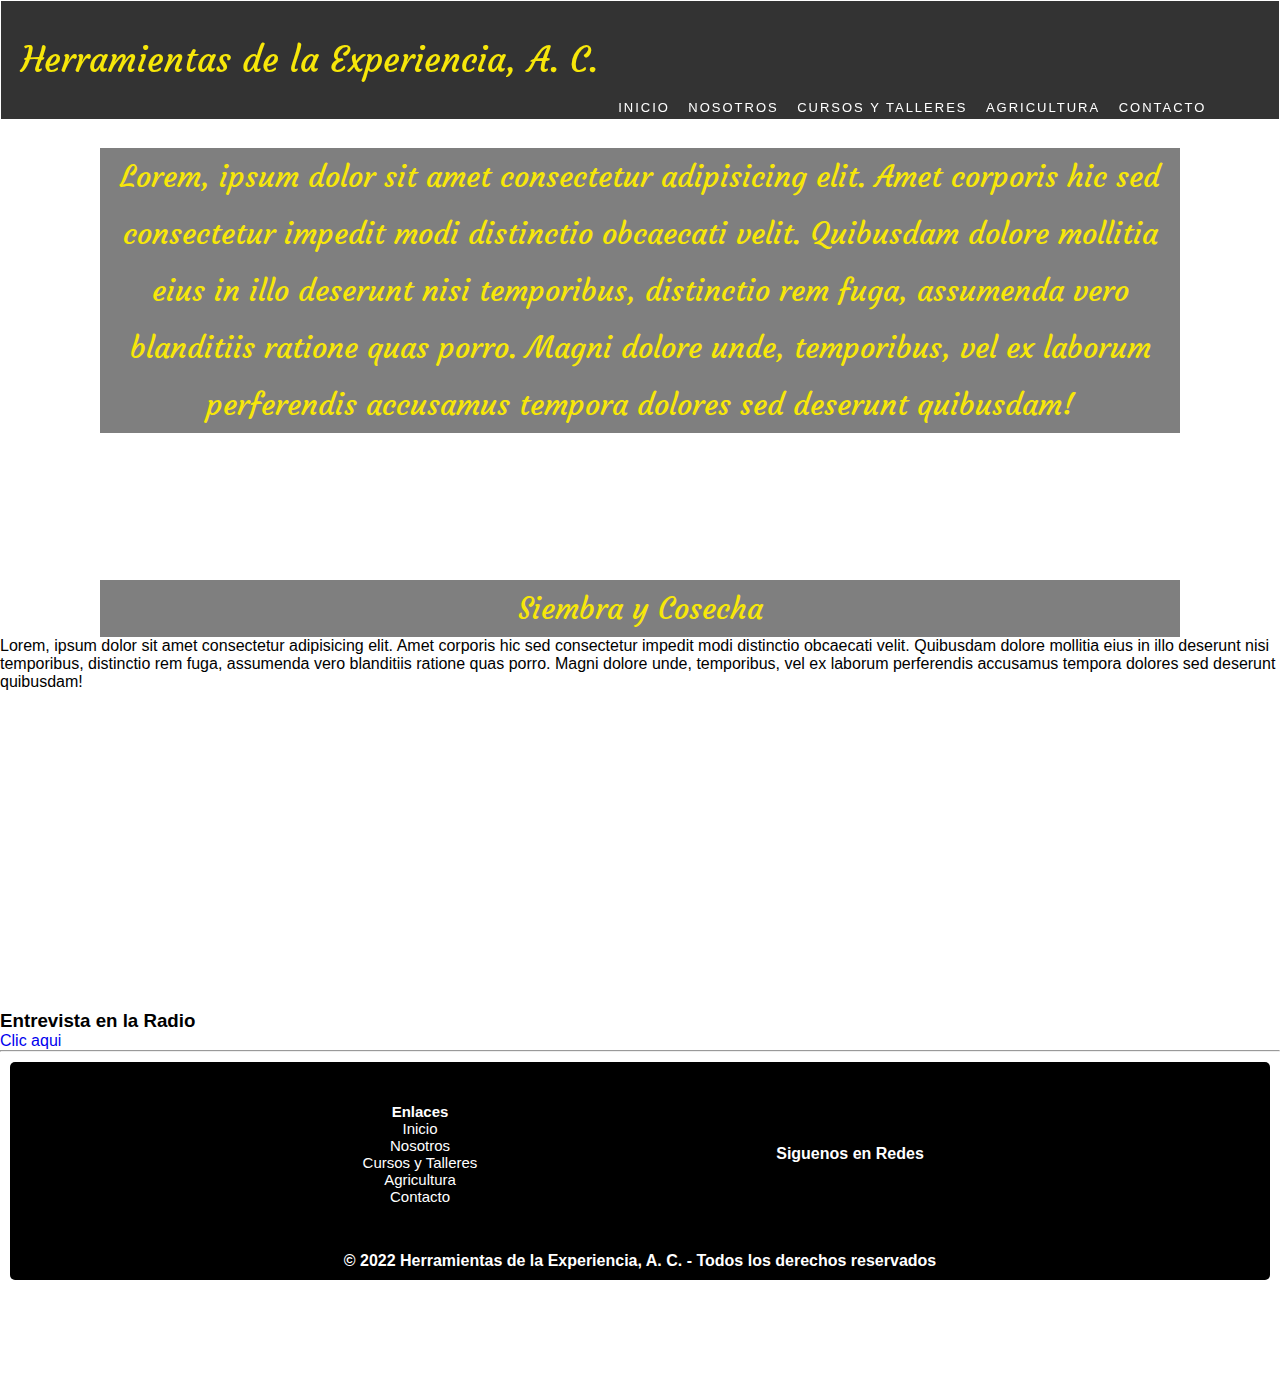
==== pages/agricultura.html @ acf29bb0 "subiendo mi proyecto cc corregido" ====
<!DOCTYPE html>
<html lang="es">
<head>
    <meta charset="UTF-8">
    <meta http-equiv="X-UA-Compatible" content="IE=edge">
    <meta name="viewport" content="width=device-width, initial-scale=1.0">
    <title>Agricultura</title>
    <link rel="shortcut icon" href="./img/icon_heexac.png" type="image/x-icon"><!-- icono en pestaña -->
    <link rel="stylesheet" href="../css/estilos.css"> <!-- CSS -->
    <link rel="preconnect" href="https://fonts.googleapis.com">
    <link rel="preconnect" href="https://fonts.gstatic.com" crossorigin>
    <link href="https://fonts.googleapis.com/css2?family=Courgette&family=Dancing+Script:wght@400;500&family=Estonia&family=M+PLUS+1:wght@400;500&family=Poppins:wght@500&display=swap" rel="stylesheet"> <!-- Font Famil -->
    <link rel="stylesheet" href="https://cdnjs.cloudflare.com/ajax/libs/font-awesome/6.1.1/css/all.min.css" integrity="sha512-KfkfwYDsLkIlwQp6LFnl8zNdLGxu9YAA1QvwINks4PhcElQSvqcyVLLD9aMhXd13uQjoXtEKNosOWaZqXgel0g==" crossorigin="anonymous" referrerpolicy="no-referrer" /> <!-- icon Awesome -->
</head>
<body>
    <div class="padre-ag">
        <header class="header-ag">
            <div class="menu-ag">
                <div class="logo-ag">
                    <a href="../index.html">Herramientas de la Experiencia, A. C.</a>
                </div>                
                <nav class="nav-ag">
                    <a href="../index.html"><i class="fa-solid fa-house"></i> Inicio</a>
                    <a href="../pages/nosotros.html"><i class="fa-solid fa-people-group"></i> Nosotros</a>
                    <a href="../pages/cursotaller.html"><i class="fa-solid fa-pen-ruler"></i> Cursos y Talleres</a>
                    <a href="../pages/agricultura.html"><i class="fa-brands fa-pagelines"></i> Agricultura</a>
                    <a href="../pages/contacto.html"><i class="fa-solid fa-chalkboard-user"></i> Contacto</a>
                </nav>
                <!-- <div class="redes">
                    <div><a href="https://www.facebook.com/" target="_blank">
                        <i class="fa-brands fa-facebook-square"></i>
                    </a></div>
                    <div><a href="https://www.instagram.com" target="_blank">
                        <i class="fa-brands fa-instagram-square"></i>
                    </a></div>   
                </div> -->
            </div>
            <div class="texto-principal">
                <h1>Lorem, ipsum dolor sit amet consectetur adipisicing elit. Amet corporis hic sed consectetur impedit modi distinctio obcaecati velit. Quibusdam dolore mollitia eius in illo deserunt nisi temporibus, distinctio rem fuga, assumenda vero blanditiis ratione quas porro. Magni dolore unde, temporibus, vel ex laborum perferendis accusamus tempora dolores sed deserunt quibusdam!</h1>
            </div>
        </header>


    <main>
        <section class="contenedor_ag">
            <h1>Siembra y Cosecha</h1>
            <p>Lorem, ipsum dolor sit amet consectetur adipisicing elit. Amet corporis hic sed consectetur impedit modi distinctio obcaecati velit. Quibusdam dolore mollitia eius in illo deserunt nisi temporibus, distinctio rem fuga, assumenda vero blanditiis ratione quas porro. Magni dolore unde, temporibus, vel ex laborum perferendis accusamus tempora dolores sed deserunt quibusdam!</p>
         </section>
        <div>
            <iframe width="560" height="315" src="https://www.youtube.com/embed/wKq5ARx4zqk" title="YouTube video player" frameborder="0" allow="accelerometer; autoplay; clipboard-write; encrypted-media; gyroscope; picture-in-picture" allowfullscreen></iframe>
        </div>

        <div>
            <h3>Entrevista en la Radio</h3>
            <a href="https://www.facebook.com/mmmissett/videos/495172098148495/?d=n">Clic aqui</a>
            <hr>
        </div>
    </main>


    <footer class="footerpadre">
        <div class="footerpadre02">
            <div class="footerpadre02--enlaces">
                <h4>Enlaces</h4>
                    <a href="../index.html">Inicio</a>
                    <a href="../pages/nosotros.html">Nosotros</a>
                    <a href="../pages/cursotaller.html">Cursos y Talleres</a>
                    <a href="../pages/agricultura.html">Agricultura</a>
                    <a href="../pages/contacto.html">Contacto</a>
            </div>
        
            <div class="footerpadre02--redes">
                <h4>Siguenos en Redes</h4>
                <a href="https://www.facebook.com/" target="_blank">
                    <i class="fa-brands fa-facebook-square"></i>
                </a>
                <a href="https://www.instagram.com" target="_blank">
                    <i class="fa-brands fa-instagram-square"></i>
                </a>
            </div>

            <div class="footerpadre02--contacto">
                <h4>Contactanos</h4>
                <a href="mailto:herramientasdelaexperiencia@hotmail.com" target="_blank">
                    <i class="fa-solid fa-square-envelope"></i>
                </a>
                <a href="https://web.whatsapp.com/" target="_blank">
                    <i class="fa-brands fa-whatsapp-square"></i>
                </a>
            </div>
            
                
        </div>
        <p>© 2022 Herramientas de la Experiencia, A. C. - Todos los derechos reservados</p>

    </footer>
</div>
</body>
</html>
---- css/estilos.css ----
* {
    margin: 0px;
    padding: 0px;
    box-sizing: border-box;
}
body {
    font-family: Arial, Helvetica, sans-serif;
}
a {
    text-decoration: none;
}

.padre {
    display: flex;
    flex-flow: column nowrap;
}
.header {
    background: url('https://i.picsum.photos/id/143/3600/2385.jpg?hmac=gSMmnYrmuP5BJ47kmErfYdYu1L1GLePM1SNm-D2lqiA');
    background-position: center;
    background-attachment: contain;
    background-size: cover;
    display: flex; /* header padre siempre tiene que tener DISPLAY FLEX. y por defecto es row direction y por esto se pone uno al lado del otro */
    flex-flow: column nowrap;
}
.menu {
    background: rgba(0, 0, 0, .8);
    display: flex;
    flex-flow: row nowrap;
    height: 120px;
    width: 100%;
    align-items: center;
    border-bottom: 1px solid rgba (255, 255, 255, .5);
    border: 1px solid #fff;
    position: fixed;
}
.logo {
    flex:1 1 auto;
}
    .logo a {
        color:#f7e709;
        font-family: 'Courgette', cursive;
        font-size: 35px;
        margin-left: 20px;
    }
    .logo a:hover{
        color:#f7e709;
    }

.nav {
    flex:5 1 auto;
    align-self: flex-end;
}
    .nav a {
        color: #fff;
        font-size: 13px;
        text-transform: uppercase;/* MAYUSCULAS */
        padding: 0 7px;
        letter-spacing: 2px;
        margin-bottom: 5px;
    }
    .nav a:hover{
        color:#f7e709;
        font-weight: bold;
        font-size: 15px;
    }
    .nav a .fa-house {
        font-size: 30px;
        color:#f7e709;
    }

/* .redes { 
    flex: 1 1 auto;
    display: flex;
}
    .redes a {
        font-size: 20px;
        color: #fff;
        padding: 0 8px;
    }
    .redes a:hover{
        color:#f7e709;
    } */

.texto-principal {
    /* background: #f07b3f; */
    height: 580px;
    display: flex;
    align-items: center;
    flex: auto;
}
h1 {
    background: rgba(0, 0, 0, .5);
    font-family: 'Courgette', cursive;
    font-size: 30px;
    color:#f7e709;
    font-weight: 300;
    text-align: center;
    line-height: 1.9;
    margin-left: 100px;
    margin-right: 100px;
}


/* Main CSS PAGINA INICIO */
.section {
    background: #000;
    display: flex;
}
.articulos{
    background: #f7f7f7;
    flex: 2 1 auto; /* estable el tamaño de mi seccion 2 veces de 3 */
    display: flex;
    flex-flow: row wrap; /* para que queden uno a lado de otro o se pase a la sig fila*/
}
.article {
    flex: 1 1 40%; /* estable tamaño de forma equivalente para todos */
    color: #444;
    font-size: 13px;
    letter-spacing: 1px;
    margin: 10px 20px 10px 20px;
    flex: 1 1 45%;
    background: gray;
    border-radius: 10px;
}
.article img {
    width: 100%;
}
.article a {
    color: #fff;
    font-size: 13px;
    padding: 10px 10px;
    background: #000;
    margin: 10px 0;
    display: inline-block;
}
.article a:hover{
    background: #546cc3;
}
h2 {
    font-size: 25px;
    text-transform: uppercase;
    padding: 0px 0 10px 0;
    color:black;
}
.navegacion {
    background: #000;
    flex: 1 1 100%; /* ocupara el 100% de ancho */
    margin: 10px;
}
    .navegacion a {
        color:#fff;
        font-size: 15px;
        text-transform: uppercase;
        padding: 0 10px;
        letter-spacing: 2px;
    }
    .navegacion a:hover{
        color:#f7e709;
        font-weight: bold;
    }


/* Footer CSS */
.footerpadre {
    background-color: black;
    padding: 10PX;
    margin: 10px;
    display: flex;
    flex-direction: column;
    align-items: center;
    border-radius: 5px;
}
.footerpadre p{
    color: white;
    font-weight: bold;
}
.footerpadre02 {
    /* background-color: aqua; */
    width: 95vw;
    height: 20vh;
    display: flex;
    justify-content: center; /* alinea horizoltalmente */
    align-items: center; /* alinea verticalmente */
    flex-wrap: wrap; /* por si no caben en la misma linea se acomode abajo */
}
.footerpadre02--enlaces {
    width: 420px;
    height: 80%;
    /* background: blue; */
    color: white;
    /* font-weight: bold; */
    font-size: 15px;
    display: flex;
    flex-direction: column;
    align-items: center;
    justify-content: center;
    /* letter-spacing: 5px; */
}
.footerpadre02--enlaces a {
    color: white;
    font-size: 15px;
    text-decoration: none;
}
.footerpadre02--enlaces a:hover{
    color: #f7e709;
    font-weight: bold;
}
.footerpadre02--redes {
    width: 420px;
    height: 80%;
    color: white;
    /* background: red; */
    display: flex;
    flex-direction: column;
    margin: 10px;
    align-items: center;
    justify-content: center;
}
.footerpadre02--redes a {
    font-size: 30px;
    letter-spacing: 5px;
}
.footerpadre02--contacto {
    width: 420px;
    height: 80%;
    color: white;
    /* background-color: yellow; */
    display: flex;
    flex-direction: column;
    align-items: center;
    justify-content: center;
}
.footerpadre02--contacto a {
    font-size: 30px;
    letter-spacing: 5px;
}
/* iconos redes */
footer .fa-facebook-square {
    color: yellow;
}
footer .fa-brands:hover{
    color: green;
}
footer .fa-instagram-square {
    color: yellow;
}
footer .fa-solid:hover{
    color: green;
}
footer .fa-square-envelope {
    color: yellow;
}
footer .fa-square-envelope:hover{
    color: green;
}
footer .fa-whatsapp-square {
    color: yellow;
}
footer .fa-whatsapp-square:hover{
    color: green;
}


/* PAGINA NOSOTROS CSS */
.padre-nos {
    display: flex;
    flex-flow: column nowrap;
}
.header-nos {
    background: url('https://i.picsum.photos/id/1005/5760/3840.jpg?hmac=2acSJCOwz9q_dKtDZdSB-OIK1HUcwBeXco_RMMTUgfY');
    background-position: center;
    background-attachment: contain;
    background-size: cover;
    display: flex; /* header padre siempre tiene que tener DISPLAY FLEX. y por defecto es row direction y por esto se pone uno al lado del otro */
    flex-flow: column nowrap;
}
.menu-nos {
    background: rgba(0, 0, 0, .8);
    display: flex;
    flex-flow: row nowrap;
    height: 120px;
    width: 100%;
    align-items: center;
    border-bottom: 1px solid rgba (255, 255, 255, .5);
    border: 1px solid #fff;
    position: fixed;
}
.logo-nos {
    flex:1 1 auto;
}
    .logo-nos a {
        color:#f7e709;
        font-family: 'Courgette', cursive;
        font-size: 35px;
        margin-left: 20px;
    }
    .logo-nos a:hover{
        color:#f7e709;
    }

.nav-nos {
    flex:5 1 auto;
    align-self: flex-end;
}
    .nav-nos a {
        color: #fff;
        font-size: 13px;
        text-transform: uppercase;/* MAYUSCULAS */
        padding: 0 7px;
        letter-spacing: 2px;
        margin-bottom: 5px;
    }
    .nav-nos a:hover{
        color:#f7e709;
        font-weight: bold;
    }
    .nav-nos a .fa-people-group {
        font-size: 30px;
        color:#f7e709;
    }
.texto-principal {
    /* background: #f07b3f; */
    height: 580px;
    display: flex;
    align-items: center;
    flex: auto;
}
h1 {
    background: rgba(0, 0, 0, .5);
    font-family: 'Courgette', cursive;
    font-size: 30px;
    color:#f7e709;
    font-weight: 300;
    text-align: center;
    line-height: 1.9;
    margin-left: 100px;
    margin-right: 100px;
}

.pnosotros { 
    display: flex;
    flex-direction: column;
    background: #444;
    margin: 10px;
    padding: 5px;
}
.mision h3 { 
    font-style: oblique;
    font-size: 30px;
    text-align: center;
}
.mision p {
    text-align: justify;
    word-spacing: 5px;
}
.vision h3 { 
    font-style: oblique;
    font-size: 30px;
    text-align: center;
}
.vision p {
    text-align: justify;
    word-spacing: 5px;
}
.objetivo h3 { 
    font-style: oblique;
    font-size: 30px;
    text-align: center;
}
.objetivo p {
    text-align: justify;
    word-spacing: 5px;
}
.tit-equipo { 
    margin: 20px;
    font-style: oblique;
    color: white;
    font-size: 30px;
    text-align: center;
}
img {
    width: 30%;
}
.flex-row { 
    /* background: white; */
    display: flex;
    flex-direction: row;
    flex-wrap: nowrap;
    justify-content: center;
    align-items: center;
}
.flex-row h3 { 
    background-color: yellow;
    margin-top: 40px;
    margin-bottom: 40px;
    text-align: center;
    font-size: 30px;

}
.column {
    flex: 25%;
    padding: 5px;
}
column img { 
    margin-top: 5px;
}



/* PAGINA CURSOS Y TALLERES CSS */
.padre-ct {
    display: flex;
    flex-flow: column nowrap;
}
.header-ct {
    background: url('https://i.picsum.photos/id/885/4000/2667.jpg?hmac=IrjRbqugGjfrXfEv6t65cpdv8j6EFpGT7ZOJipcgHJc');
    background-position: center;
    background-attachment: contain;
    background-size: cover;
    display: flex; /* header padre siempre tiene que tener DISPLAY FLEX. y por defecto es row direction y por esto se pone uno al lado del otro */
    flex-flow: column nowrap;
}
.menu-ct {
    background: rgba(0, 0, 0, .8);
    display: flex;
    flex-flow: row nowrap;
    height: 120px;
    width: 100%;
    align-items: center;
    border-bottom: 1px solid rgba (255, 255, 255, .5);
    border: 1px solid #fff;
    position: fixed;
}
.logo-ct {
    flex:1 1 auto;
}
    .logo-ct a {
        color:#f7e709;
        font-family: 'Courgette', cursive;
        font-size: 35px;
        margin-left: 20px;
    }
    .logo-ct a:hover{
        color:#f7e709;
    }
.nav-ct {
    flex:5 1 auto;
    align-self: flex-end;
}
    .nav-ct a {
        color: #fff;
        font-size: 13px;
        text-transform: uppercase;/* MAYUSCULAS */
        padding: 0 7px;
        letter-spacing: 2px;
        margin-bottom: 5px;
    }
    .nav-ct a:hover{
        color:#f7e709;
        font-weight: bold;
    }
    .nav-ct a .fa-pen-ruler {
        font-size: 30px;
        color:#f7e709;
    }
.texto-principal {
    /* background: #f07b3f; */
    height: 580px;
    display: flex;
    align-items: center;
    flex: auto;
}
h1 {
    background: rgba(0, 0, 0, .5);
    font-family: 'Courgette', cursive;
    font-size: 30px;
    color:#f7e709;
    font-weight: 300;
    text-align: center;
    line-height: 1.9;
    margin-left: 100px;
    margin-right: 100px;
}
img { 
    width: 100%;
}
.grid-container { 
    display: grid;
    grid-template-columns: repeat(auto-fill, minmax(250px, 1fr));
    grid-auto-rows: minmax(200px, auto);
    gap:20px;
    padding: 2px;
    grid-auto-flow: dense;
}
.item1 { 
    grid-column-start: 1;
    grid-column-end: 3;
}
.item5 {
    grid-column: 1 / span 3;
}

.grid-item { 
    display: flex;
    align-items: center;
    justify-content: center;

    background-color:gray;
    border-radius: 1px solid rgb(255, 255,255);
}

.grid-item:hover{
    filter: opacity(0.9);
    transform: scale(1.04);
}

/* Media querie Cursos y Talleres*/
/* @media (min-width: 600px) {
    .wide { 
        grid-column: span 2;
    }
    
    .tall {
        grid-row: span 2;
    }
} */



/* PAGINA AGRICULTURA CSS */
.padre-ag {
    display: flex;
    flex-flow: column nowrap;
}
.header-ag {
    background: url('https://i.picsum.photos/id/107/5760/3840.jpg?hmac=pOr5LeKE8rivWSYuheeVgYtDjCNGouPkeFjx2TsbAoY');
    background-position: center;
    background-attachment: contain;
    background-size: cover;
    display: flex; /* header padre siempre tiene que tener DISPLAY FLEX. y por defecto es row direction y por esto se pone uno al lado del otro */
    flex-flow: column nowrap;
}
.menu-ag {
    background: rgba(0, 0, 0, .8);
    display: flex;
    flex-flow: row nowrap;
    height: 120px;
    width: 100%;
    align-items: center;
    border-bottom: 1px solid rgba (255, 255, 255, .5);
    border: 1px solid #fff;
    position: fixed;
}
.logo-ag {
    flex:1 1 auto;
}
    .logo-ag a {
        color:#f7e709;
        font-family: 'Courgette', cursive;
        font-size: 35px;
        margin-left: 20px;
    }
    .logo-ag a:hover{
        color:#f7e709;
    }

.nav-ag {
    flex:5 1 auto;
    align-self: flex-end;
}
    .nav-ag a {
        color: #fff;
        font-size: 13px;
        text-transform: uppercase;/* MAYUSCULAS */
        padding: 0 7px;
        letter-spacing: 2px;
        margin-bottom: 5px;
    }
    .nav-ag a:hover{
        color:#f7e709;
        font-weight: bold;
    }
    .nav-ag a .fa-pagelines {
        font-size: 30px;
        color:#f7e709;
    }
.texto-principal {
    /* background: #f07b3f; */
    height: 580px;
    display: flex;
    align-items: center;
    flex: auto;
}
h1 {
    background: rgba(0, 0, 0, .5);
    font-family: 'Courgette', cursive;
    font-size: 30px;
    color:#f7e709;
    font-weight: 300;
    text-align: center;
    line-height: 1.9;
    margin-left: 100px;
    margin-right: 100px;
}

/* PAGINA CONTACTO CSS */
.padre-con {
    display: flex;
    flex-flow: column nowrap;
}
.header-con {
    background: url('../img/georgie-cobbs-bKjHgo_Lbpo-unsplash.jpg');
    background-position: center;
    background-attachment: contain;
    background-size: cover;
    display: flex; /* header padre siempre tiene que tener DISPLAY FLEX. y por defecto es row direction y por esto se pone uno al lado del otro */
    flex-flow: column nowrap;
}
.menu-con {
    background: rgba(0, 0, 0, .8);
    display: flex;
    flex-flow: row nowrap;
    height: 120px;
    width: 100%;
    align-items: center;
    border-bottom: 1px solid rgba (255, 255, 255, .5);
    border: 1px solid #fff;
    position: fixed;
}
.logo-con {
    flex:1 1 auto;
}
    .logo-con a {
        color:#f7e709;
        font-family: 'Courgette', cursive;
        font-size: 35px;
        margin-left: 20px;
    }
    .logo-con a:hover{
        color:#f7e709;
    }

.nav-con {
    flex:5 1 auto;
    align-self: flex-end;
}
    .nav-con a {
        color: #fff;
        font-size: 13px;
        text-transform: uppercase;/* MAYUSCULAS */
        padding: 0 7px;
        letter-spacing: 2px;
        margin-bottom: 5px;
    }
    .nav-con a:hover{
        color:#f7e709;
        font-weight: bold;
    }
    .nav-con a .fa-chalkboard-user {
        font-size: 30px;
        color:#f7e709;
    }
.texto-principal {
    /* background: #f07b3f; */
    height: 580px;
    display: flex;
    align-items: center;
    flex: auto;
}
h1 {
    background: rgba(0, 0, 0, .5);
    font-family: 'Courgette', cursive;
    font-size: 30px;
    color:#f7e709;
    font-weight: 300;
    text-align: center;
    line-height: 1.9;
    margin-left: 100px;
    margin-right: 100px;
}


/* Mediaqeries Responsive */
@media all and (max-width: 1120px){
    .section{
        flex-direction: column;
    }
    /* .logo a {
        font-size: 15px;
    } */
    menu {
        flex-direction: colum;
        height: auto;
    }
    h1{
        font-size: 15px;
    }
    .texto-principal{
        height: 450px;
    }

}

@media all and (max-width:600px){
    .articulos { 
        flex-direction: column;
    }
    h1{
        font-size: 15px;
    }
    .texto-principal{
        height: 450px;
    }
    .logo a {
        font-size: 15px;
    }
}

@media all and (max-width:762px){
    .articulos { 
        flex-direction: column;
    }
    h1{
        font-size: 15px;
    }
    .logo a {
        font-size: 20px;
    }
}

@media all and (max-width:650px){
    .off {
        display: none;
    }
    .nav a {
        font-size: 25px;
    }
    .logo a {
        font-size: 15px;
    }
    /* .footerpadre {
        display: flex;
        flex-flow:column ;
    }
    .footerpadre02 {
        display: flex;
        flex-wrap: nowrap;
    } */
}
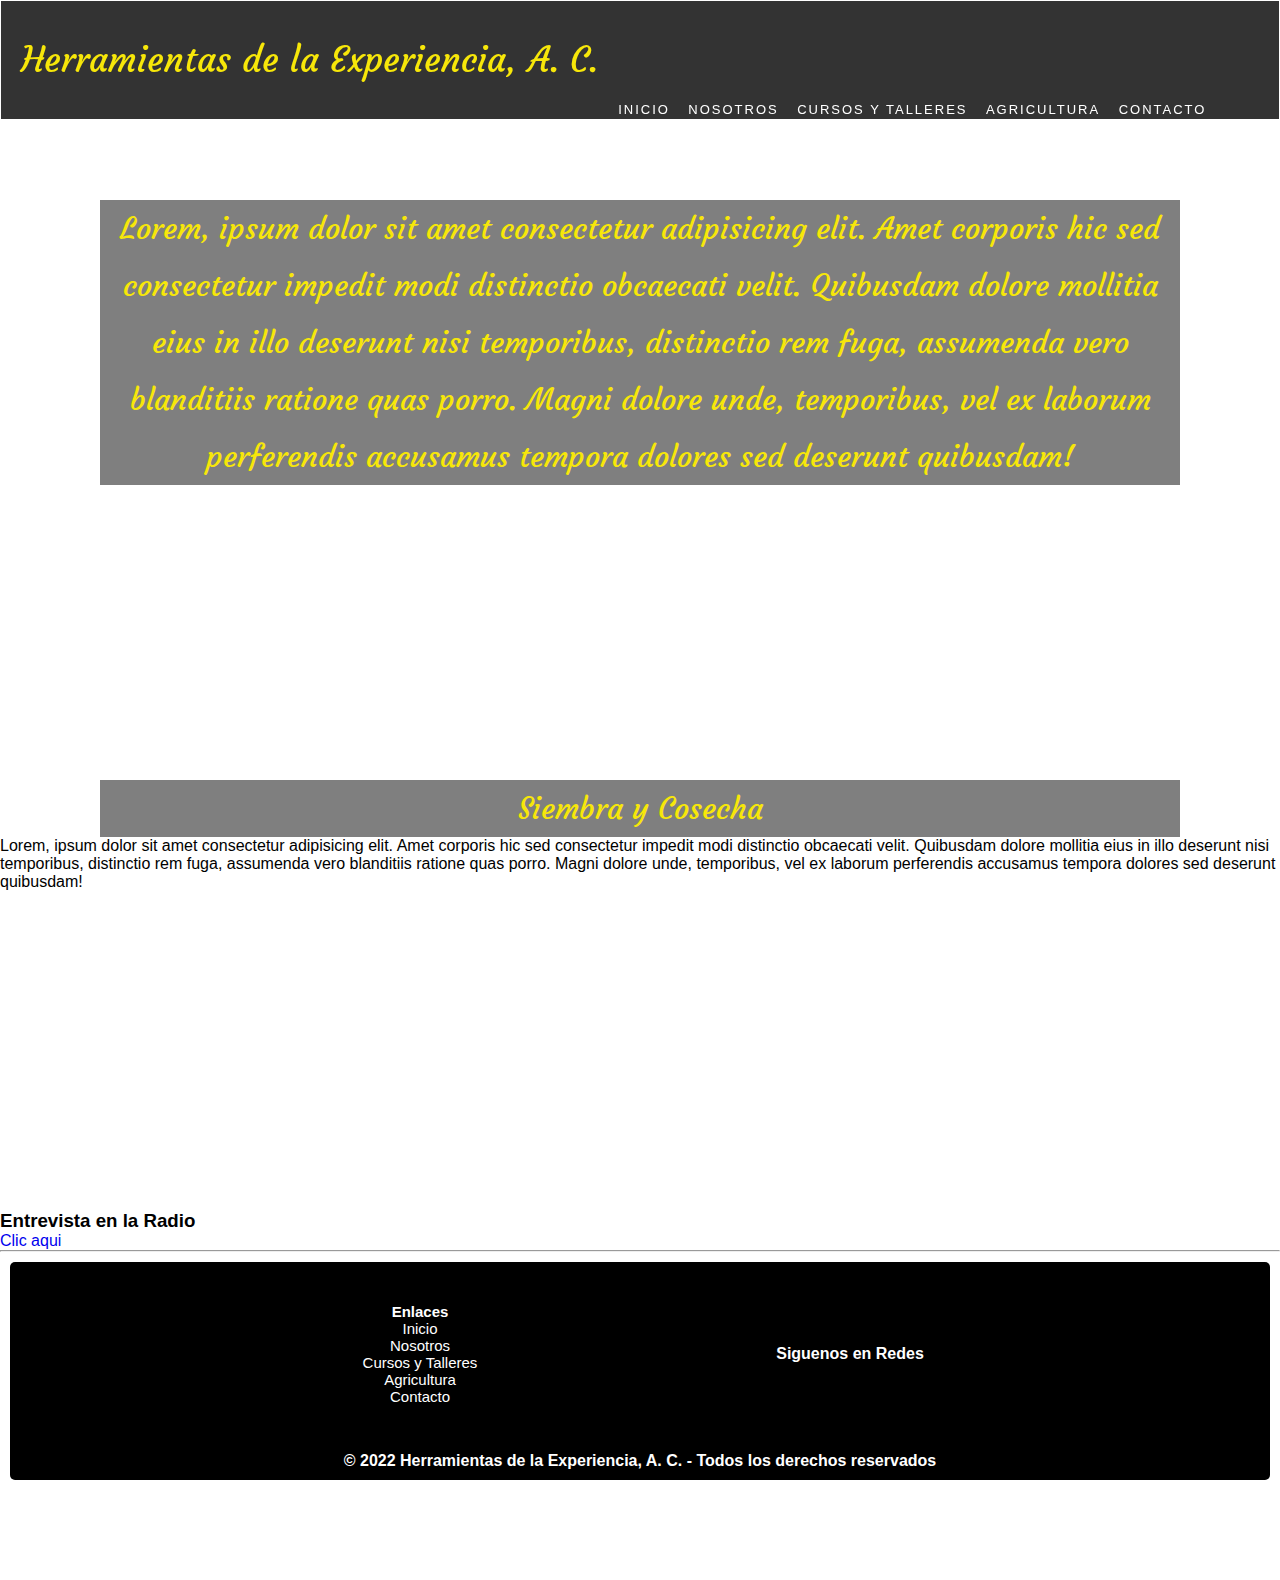
==== commit a7066927: "agregando form bootstrap a contacto" ====
--- a/pages/agricultura.html
+++ b/pages/agricultura.html
@@ -5,7 +5,7 @@
     <meta http-equiv="X-UA-Compatible" content="IE=edge">
     <meta name="viewport" content="width=device-width, initial-scale=1.0">
     <title>Agricultura</title>
-    <link rel="shortcut icon" href="./img/icon_heexac.png" type="image/x-icon"><!-- icono en pestaña -->
+    <link rel="shortcut icon" href="../img/icon_heexac.png" type="image/x-icon"><!-- icono en pestaña -->
     <link rel="stylesheet" href="../css/estilos.css"> <!-- CSS -->
     <link rel="preconnect" href="https://fonts.googleapis.com">
     <link rel="preconnect" href="https://fonts.gstatic.com" crossorigin>
--- a/css/estilos.css
+++ b/css/estilos.css
@@ -54,7 +54,7 @@
         color: #fff;
         font-size: 13px;
         text-transform: uppercase;/* MAYUSCULAS */
-        padding: 0 7px;
+        padding: 0 10px;
         letter-spacing: 2px;
         margin-bottom: 5px;
     }
@@ -64,7 +64,7 @@
         font-size: 15px;
     }
     .nav a .fa-house {
-        font-size: 30px;
+        font-size: 20px;
         color:#f7e709;
     }
 
@@ -83,29 +83,58 @@
 
 .texto-principal {
     /* background: #f07b3f; */
-    height: 580px;
-    display: flex;
+    height: 400px;
+    display: flex;
+    flex-direction: column;
     align-items: center;
     flex: auto;
-}
-h1 {
-    background: rgba(0, 0, 0, .5);
+    margin-top: 200px;
+}
+.texto-principal h1 {
+    background-color: rgba(0, 0, 0, .5);
     font-family: 'Courgette', cursive;
     font-size: 30px;
     color:#f7e709;
-    font-weight: 300;
+    font-weight: 200px;
     text-align: center;
     line-height: 1.9;
     margin-left: 100px;
     margin-right: 100px;
-}
-
+    transition: all 3s;
+}
+
+h1:hover {
+    background-color:rgba(255, 255, 0, 0.63);
+    font-family: 'Courgette', cursive;
+    font-size: 30px;
+    color:black;
+    font-weight: 200px;
+    text-align: center;
+    line-height: 1.9;
+    margin-left: 100px;
+    margin-right: 100px;
+
+}
 
 /* Main CSS PAGINA INICIO */
 .section {
-    background: #000;
-    display: flex;
-}
+    background: #444;
+    display: flex;
+    flex-direction: column;
+    justify-content: center;
+    align-items: center;
+}
+.section-tit {
+    font-family: 'Courgette', cursive;
+    color: yellow;
+    font-style: oblique;
+    font-size: 50px;
+    word-spacing: 5px;
+    letter-spacing: 10px;
+    text-align: center;
+    margin: 20px;
+}
+
 .articulos{
     background: #f7f7f7;
     flex: 2 1 auto; /* estable el tamaño de mi seccion 2 veces de 3 */
@@ -159,7 +188,6 @@
         font-weight: bold;
     }
 
-
 /* Footer CSS */
 .footerpadre {
     background-color: black;
@@ -315,68 +343,49 @@
         font-weight: bold;
     }
     .nav-nos a .fa-people-group {
-        font-size: 30px;
-        color:#f7e709;
-    }
-.texto-principal {
-    /* background: #f07b3f; */
-    height: 580px;
-    display: flex;
-    align-items: center;
-    flex: auto;
-}
-h1 {
-    background: rgba(0, 0, 0, .5);
-    font-family: 'Courgette', cursive;
-    font-size: 30px;
-    color:#f7e709;
-    font-weight: 300;
-    text-align: center;
-    line-height: 1.9;
-    margin-left: 100px;
-    margin-right: 100px;
-}
+        font-size: 20px;
+        color:#f7e709;
+    }
 
 .pnosotros { 
     display: flex;
     flex-direction: column;
     background: #444;
+    font-family: 'Courgette', cursive;
+    color: yellow;
+    margin: 0;
+    padding: 5px;
+}
+.pnosotros h2 {
+    color: yellow;
+    font-style: oblique;
+    font-size: 50px;
+    text-align: center;
+    margin: 20px;
+}
+.pnosotros h3 { 
+    font-style: oblique;
+    font-size: 30px;
+    text-align: center;
     margin: 10px;
-    padding: 5px;
-}
-.mision h3 { 
-    font-style: oblique;
-    font-size: 30px;
-    text-align: center;
-}
-.mision p {
+    padding: 10px;
+}
+.pnosotros p {
     text-align: justify;
+    font-family: 'Times New Roman', Times, serif;
+    font-size: 20px;
     word-spacing: 5px;
-}
-.vision h3 { 
-    font-style: oblique;
-    font-size: 30px;
-    text-align: center;
-}
-.vision p {
-    text-align: justify;
-    word-spacing: 5px;
-}
-.objetivo h3 { 
-    font-style: oblique;
-    font-size: 30px;
-    text-align: center;
-}
-.objetivo p {
-    text-align: justify;
-    word-spacing: 5px;
+    color: white;
+    margin-left: 25px;
+    margin-right: 25px;
 }
 .tit-equipo { 
     margin: 20px;
     font-style: oblique;
-    color: white;
-    font-size: 30px;
-    text-align: center;
+    color: yellow;
+    font-size: 30px;
+    text-align: center;
+    letter-spacing: 5px;
 }
 img {
     width: 30%;
@@ -458,10 +467,12 @@
     .nav-ct a:hover{
         color:#f7e709;
         font-weight: bold;
+        font-size: 15px;
     }
     .nav-ct a .fa-pen-ruler {
-        font-size: 30px;
-        color:#f7e709;
+        font-size: 20px;
+        color:#f7e709;
+        font-size: 20px;
     }
 .texto-principal {
     /* background: #f07b3f; */
@@ -579,10 +590,12 @@
     .nav-ag a:hover{
         color:#f7e709;
         font-weight: bold;
+        font-size: 15px;
     }
     .nav-ag a .fa-pagelines {
-        font-size: 30px;
-        color:#f7e709;
+        font-size: 20px;
+        color:#f7e709;
+        font-size: 20px;
     }
 .texto-principal {
     /* background: #f07b3f; */
@@ -655,10 +668,12 @@
     .nav-con a:hover{
         color:#f7e709;
         font-weight: bold;
+        font-size: 15px;
     }
     .nav-con a .fa-chalkboard-user {
         font-size: 30px;
         color:#f7e709;
+        font-size: 20px;
     }
 .texto-principal {
     /* background: #f07b3f; */
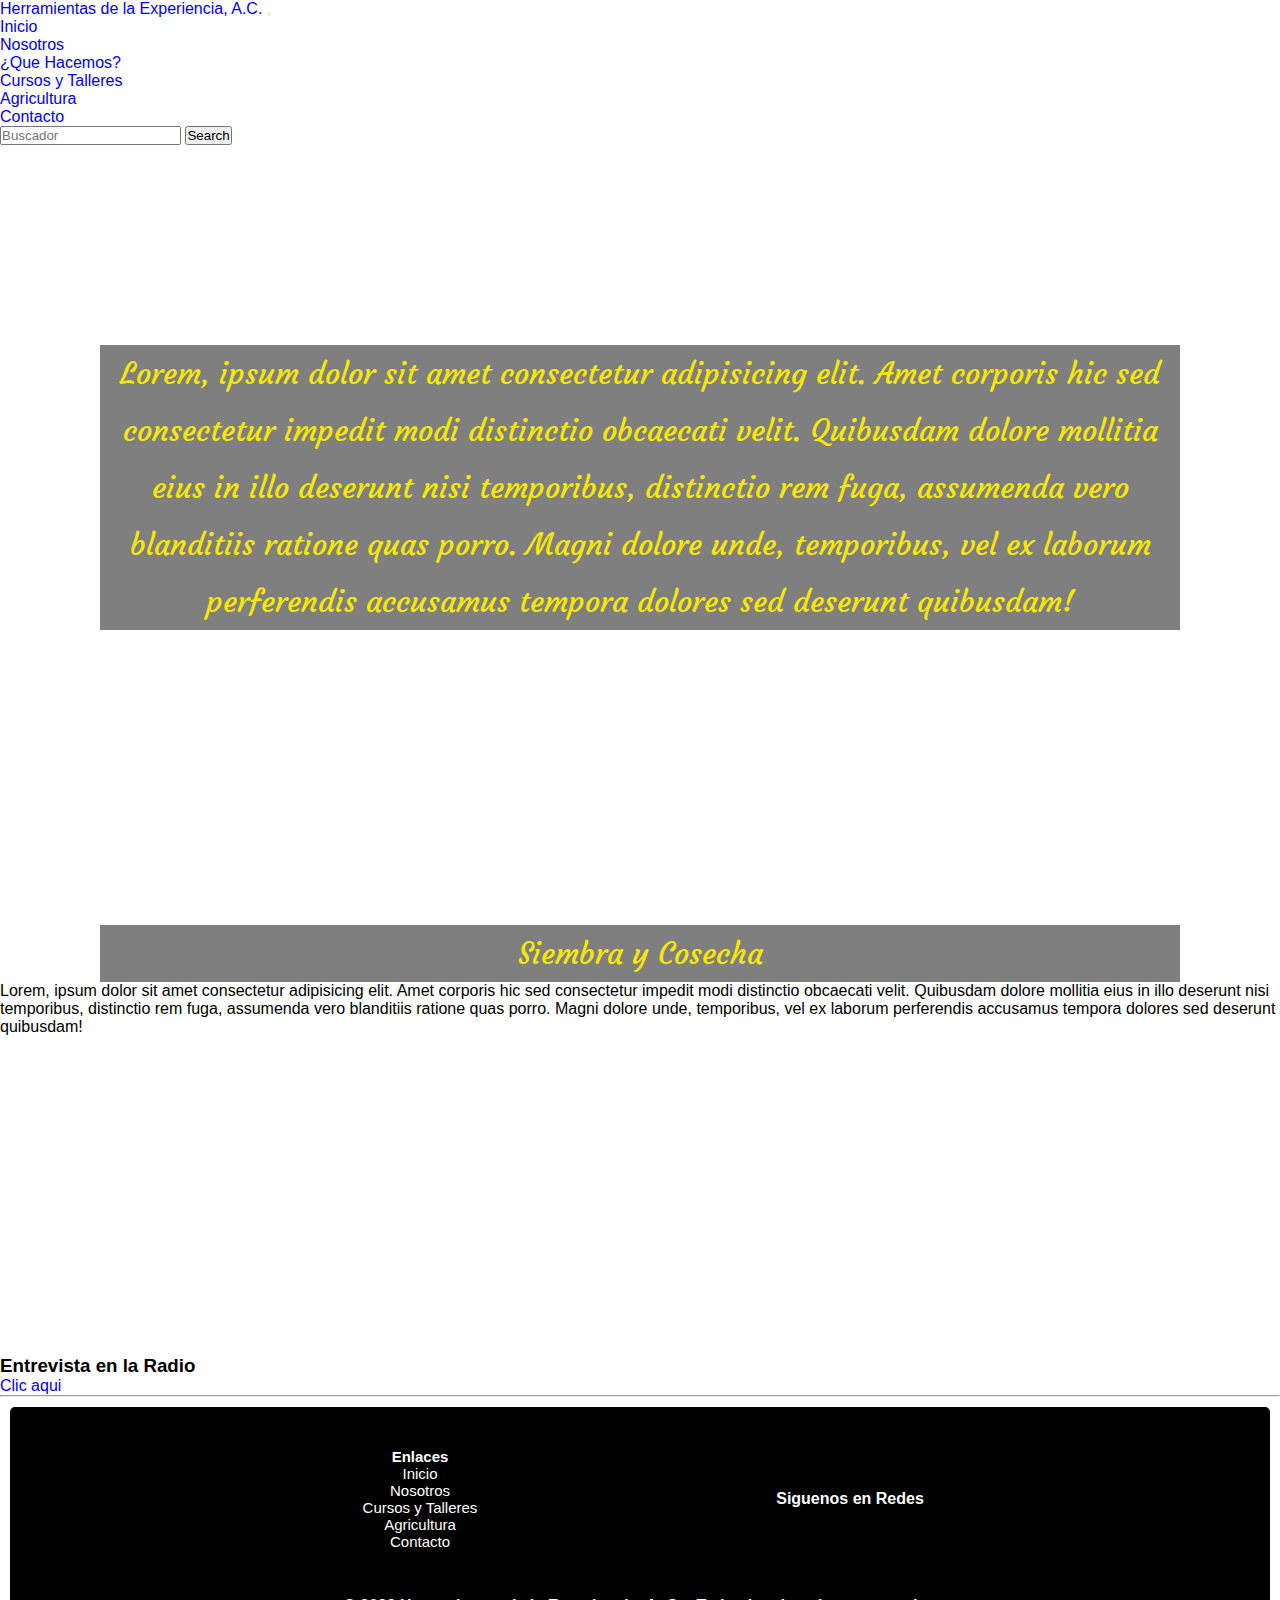
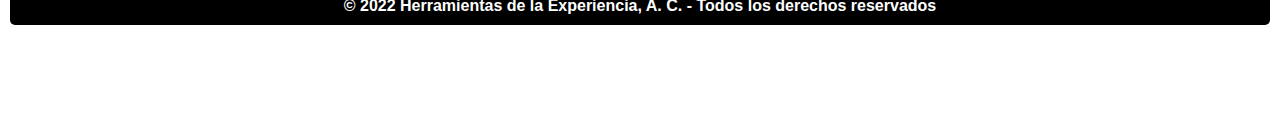
==== commit 0c77a84b: "agregando bootstrap a 5 pag" ====
--- a/pages/agricultura.html
+++ b/pages/agricultura.html
@@ -11,11 +11,58 @@
     <link rel="preconnect" href="https://fonts.gstatic.com" crossorigin>
     <link href="https://fonts.googleapis.com/css2?family=Courgette&family=Dancing+Script:wght@400;500&family=Estonia&family=M+PLUS+1:wght@400;500&family=Poppins:wght@500&display=swap" rel="stylesheet"> <!-- Font Famil -->
     <link rel="stylesheet" href="https://cdnjs.cloudflare.com/ajax/libs/font-awesome/6.1.1/css/all.min.css" integrity="sha512-KfkfwYDsLkIlwQp6LFnl8zNdLGxu9YAA1QvwINks4PhcElQSvqcyVLLD9aMhXd13uQjoXtEKNosOWaZqXgel0g==" crossorigin="anonymous" referrerpolicy="no-referrer" /> <!-- icon Awesome -->
+    <!-- CSS only -->
+    <link href="https://cdn.jsdelivr.net/npm/bootstrap@5.2.0-beta1/dist/css/bootstrap.min.css" rel="stylesheet" integrity="sha384-0evHe/X+R7YkIZDRvuzKMRqM+OrBnVFBL6DOitfPri4tjfHxaWutUpFmBp4vmVor" crossorigin="anonymous">
 </head>
 <body>
     <div class="padre-ag">
+
+        <div class="container-fluid m-0 p-0">
+            <nav class="navbar navbar-expand-lg bg-secondary">
+                <div class="container-fluid">
+                  <a class="navbar-brand fs-2 fw-bold fst-italic text-warning" href="../index.html">Herramientas de la Experiencia, A.C.</a>
+                  <button class="navbar-toggler" type="button" data-bs-toggle="collapse" data-bs-target="#navbarSupportedContent" aria-controls="navbarSupportedContent" aria-expanded="false" aria-label="Toggle navigation">
+                    <span class="navbar-toggler-icon"></span>
+                  </button>
+
+                  <div class="collapse navbar-collapse d-flex justify-content-end" id="navbarSupportedContent">
+                    <ul class="navbar-nav ml-auto fs-5">
+                      <li class="nav-item active">
+                        <a class="nav-link text-warning" aria-current="page" href="../index.html">Inicio</a>
+                      </li>
+                      <li class="nav-item">
+                        <a class="nav-link text-warning" href="../pages/nosotros.html">Nosotros</a>
+                      </li>
+                      <li class="nav-item dropdown">
+                        <a class="nav-link dropdown-toggle text-warning" href="#" id="navbarDropdown" role="button" data-bs-toggle="dropdown" aria-expanded="false">
+                          ¿Que Hacemos?
+                        </a>
+                        <ul class="dropdown-menu bg-secondary bg-opacity-75" aria-labelledby="navbarDropdown">
+                          <li><a class="dropdown-item text-warning fw-bold" href="../pages/cursotaller.html">Cursos y Talleres</a></li>
+                          <li><a class="dropdown-item text-warning fw-bold" href="../pages/agricultura.html">Agricultura</a></li>
+                          <!-- <li><hr class="dropdown-divider"></li>
+                          <li><a class="dropdown-item" href="#">Something else here</a></li> -->
+                        </ul>
+                      </li>
+                      <li class="nav-item">
+                        <a class="nav-link text-warning" href="../pages/contacto.html">Contacto</a>
+                      </li>
+                      <!-- <li class="nav-item">
+                        <a class="nav-link disabled">Contacto/a>
+                      </li> -->
+                    </ul>
+                    <form class="d-flex" role="search">
+                      <input class="form-control me-2 fs-6" type="search" placeholder="Buscador" aria-label="Search">
+                      <button class="btn btn-warning" type="submit">Search</button>
+                    </form>
+                  </div>
+                </div>
+              </nav>
+        </div>
+
+
         <header class="header-ag">
-            <div class="menu-ag">
+            <!-- <div class="menu-ag">
                 <div class="logo-ag">
                     <a href="../index.html">Herramientas de la Experiencia, A. C.</a>
                 </div>                
@@ -26,15 +73,15 @@
                     <a href="../pages/agricultura.html"><i class="fa-brands fa-pagelines"></i> Agricultura</a>
                     <a href="../pages/contacto.html"><i class="fa-solid fa-chalkboard-user"></i> Contacto</a>
                 </nav>
-                <!-- <div class="redes">
+                <-- <div class="redes">
                     <div><a href="https://www.facebook.com/" target="_blank">
                         <i class="fa-brands fa-facebook-square"></i>
                     </a></div>
                     <div><a href="https://www.instagram.com" target="_blank">
                         <i class="fa-brands fa-instagram-square"></i>
                     </a></div>   
-                </div> -->
-            </div>
+                </div> </div> -->
+             
             <div class="texto-principal">
                 <h1>Lorem, ipsum dolor sit amet consectetur adipisicing elit. Amet corporis hic sed consectetur impedit modi distinctio obcaecati velit. Quibusdam dolore mollitia eius in illo deserunt nisi temporibus, distinctio rem fuga, assumenda vero blanditiis ratione quas porro. Magni dolore unde, temporibus, vel ex laborum perferendis accusamus tempora dolores sed deserunt quibusdam!</h1>
             </div>
@@ -95,5 +142,9 @@
 
     </footer>
 </div>
+
+        <!-- JavaScript Bundle with Popper -->
+        <script src="https://cdn.jsdelivr.net/npm/bootstrap@5.2.0-beta1/dist/js/bootstrap.bundle.min.js" integrity="sha384-pprn3073KE6tl6bjs2QrFaJGz5/SUsLqktiwsUTF55Jfv3qYSDhgCecCxMW52nD2" crossorigin="anonymous"></script>
+
 </body>
 </html>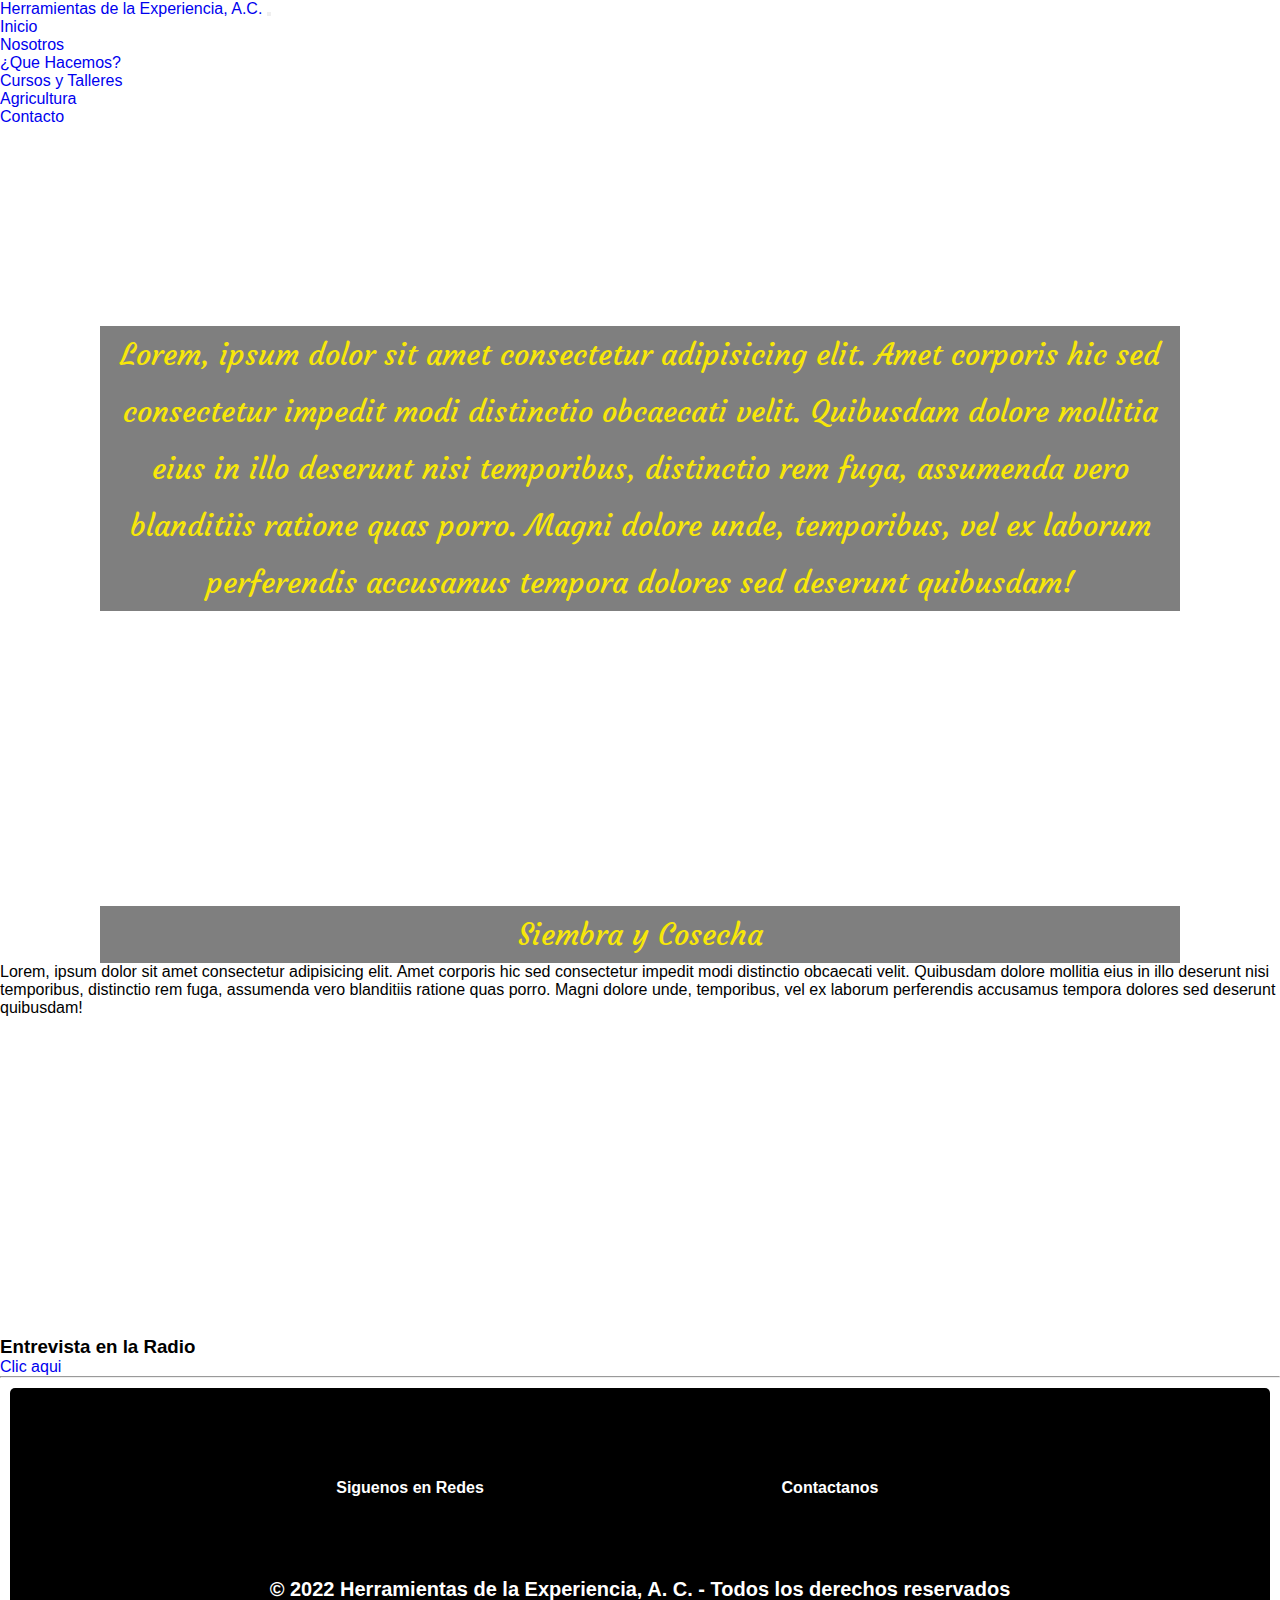
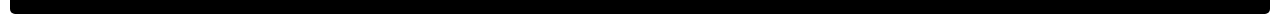
==== commit ce8272b9: "2da Entrega Proyecto" ====
--- a/pages/agricultura.html
+++ b/pages/agricultura.html
@@ -17,48 +17,39 @@
 <body>
     <div class="padre-ag">
 
-        <div class="container-fluid m-0 p-0">
-            <nav class="navbar navbar-expand-lg bg-secondary">
-                <div class="container-fluid">
-                  <a class="navbar-brand fs-2 fw-bold fst-italic text-warning" href="../index.html">Herramientas de la Experiencia, A.C.</a>
-                  <button class="navbar-toggler" type="button" data-bs-toggle="collapse" data-bs-target="#navbarSupportedContent" aria-controls="navbarSupportedContent" aria-expanded="false" aria-label="Toggle navigation">
-                    <span class="navbar-toggler-icon"></span>
-                  </button>
-
-                  <div class="collapse navbar-collapse d-flex justify-content-end" id="navbarSupportedContent">
-                    <ul class="navbar-nav ml-auto fs-5">
-                      <li class="nav-item active">
-                        <a class="nav-link text-warning" aria-current="page" href="../index.html">Inicio</a>
-                      </li>
-                      <li class="nav-item">
-                        <a class="nav-link text-warning" href="../pages/nosotros.html">Nosotros</a>
-                      </li>
-                      <li class="nav-item dropdown">
-                        <a class="nav-link dropdown-toggle text-warning" href="#" id="navbarDropdown" role="button" data-bs-toggle="dropdown" aria-expanded="false">
-                          ¿Que Hacemos?
-                        </a>
-                        <ul class="dropdown-menu bg-secondary bg-opacity-75" aria-labelledby="navbarDropdown">
-                          <li><a class="dropdown-item text-warning fw-bold" href="../pages/cursotaller.html">Cursos y Talleres</a></li>
-                          <li><a class="dropdown-item text-warning fw-bold" href="../pages/agricultura.html">Agricultura</a></li>
-                          <!-- <li><hr class="dropdown-divider"></li>
-                          <li><a class="dropdown-item" href="#">Something else here</a></li> -->
-                        </ul>
-                      </li>
-                      <li class="nav-item">
-                        <a class="nav-link text-warning" href="../pages/contacto.html">Contacto</a>
-                      </li>
-                      <!-- <li class="nav-item">
-                        <a class="nav-link disabled">Contacto/a>
-                      </li> -->
+      <div class="container-fluid p-0 fixed-top">
+        <nav class="navbar navbar-expand-lg bg-secondary navbar-toggleable-sm">
+            <!-- <div class="container-fluid"> -->
+              <a class="navbar-brand fs-2 fw-bold fst-italic text-warning mx-3" href="../index.html">Herramientas de la Experiencia, A.C.</a>
+              <button class="navbar-toggler navbar-toggler rigth" type="button" data-bs-toggle="collapse" data-bs-target="#navbarSupportedContent" aria-controls="navbarSupportedContent" aria-expanded="false" aria-label="Toggle navigation">
+                <span class="navbar-toggler-icon"></span>
+              </button>
+              
+              <div class="collapse navbar-collapse justify-content-end fs-5 mx-3" id="navbarSupportedContent">
+                <ul class="navbar-nav text-center">
+                  <li class="nav-item active">
+                    <a class="nav-link text-warning" aria-current="page" href="../index.html"><i class="fa-solid fa-house"></i> Inicio</a>
+                  </li>
+                  <li class="nav-item">
+                    <a class="nav-link text-warning" href="../pages/nosotros.html"><i class="fa-solid fa-people-group"></i> Nosotros</a>
+                  </li>
+                  <li class="nav-item dropdown">
+                    <a class="nav-link dropdown-toggle text-warning" href="#" id="navbarDropdown" role="button" data-bs-toggle="dropdown" aria-expanded="false"><i class="fa-solid fa-hands-praying"></i>
+                      ¿Que Hacemos?
+                    </a>
+                    <ul class="dropdown-menu bg-secondary bg-opacity-75" aria-labelledby="navbarDropdown">
+                      <li><a class="dropdown-item text-warning fw-bold" href="../pages/cursotaller.html"><i class="fa-solid fa-pen-ruler"></i> Cursos y Talleres</a></li>
+                      <li><a class="dropdown-item text-warning fw-bold" href="../pages/agricultura.html"><i class="fa-brands fa-pagelines"></i> Agricultura</a></li>
                     </ul>
-                    <form class="d-flex" role="search">
-                      <input class="form-control me-2 fs-6" type="search" placeholder="Buscador" aria-label="Search">
-                      <button class="btn btn-warning" type="submit">Search</button>
-                    </form>
-                  </div>
-                </div>
-              </nav>
-        </div>
+                  </li>
+                  <li class="nav-item">
+                    <a class="nav-link text-warning" href="../pages/contacto.html"><i class="fa-solid fa-chalkboard-user"></i> Contacto</a>
+                  </li>
+                </ul>
+              </div>
+            <!-- </div> -->
+          </nav>
+    </div> <!-- aqui termina el NAVBAR -->
 
 
         <header class="header-ag">
@@ -106,41 +97,33 @@
 
 
     <footer class="footerpadre">
-        <div class="footerpadre02">
-            <div class="footerpadre02--enlaces">
-                <h4>Enlaces</h4>
-                    <a href="../index.html">Inicio</a>
-                    <a href="../pages/nosotros.html">Nosotros</a>
-                    <a href="../pages/cursotaller.html">Cursos y Talleres</a>
-                    <a href="../pages/agricultura.html">Agricultura</a>
-                    <a href="../pages/contacto.html">Contacto</a>
-            </div>
-        
-            <div class="footerpadre02--redes">
-                <h4>Siguenos en Redes</h4>
-                <a href="https://www.facebook.com/" target="_blank">
-                    <i class="fa-brands fa-facebook-square"></i>
-                </a>
-                <a href="https://www.instagram.com" target="_blank">
-                    <i class="fa-brands fa-instagram-square"></i>
-                </a>
-            </div>
+      <div class="footerpadre02">
+                  
+          <div class="footerpadre02--redes">
+              <h4>Siguenos en Redes</h4>
+              <a href="https://www.facebook.com/" target="_blank">
+                  <i class="fa-brands fa-facebook-square"></i>
+              </a>
+              <a href="https://www.instagram.com" target="_blank">
+                  <i class="fa-brands fa-instagram-square"></i>
+              </a>
+          </div>
 
-            <div class="footerpadre02--contacto">
-                <h4>Contactanos</h4>
-                <a href="mailto:herramientasdelaexperiencia@hotmail.com" target="_blank">
-                    <i class="fa-solid fa-square-envelope"></i>
-                </a>
-                <a href="https://web.whatsapp.com/" target="_blank">
-                    <i class="fa-brands fa-whatsapp-square"></i>
-                </a>
-            </div>
-            
-                
-        </div>
-        <p>© 2022 Herramientas de la Experiencia, A. C. - Todos los derechos reservados</p>
+          <div class="footerpadre02--contacto">
+              <h4>Contactanos</h4>
+              <a href="mailto:herramientasdelaexperiencia@hotmail.com" target="_blank">
+                  <i class="fa-solid fa-square-envelope"></i>
+              </a>
+              <a href="https://web.whatsapp.com/" target="_blank">
+                  <i class="fa-brands fa-whatsapp-square"></i>
+              </a>
+          </div>
+          
+              
+      </div>
+      <p class="footerderechos">© 2022 Herramientas de la Experiencia, A. C. - Todos los derechos reservados</p>
 
-    </footer>
+  </footer>
 </div>
 
         <!-- JavaScript Bundle with Popper -->
--- a/css/estilos.css
+++ b/css/estilos.css
@@ -12,7 +12,8 @@
 
 .padre {
     display: flex;
-    flex-flow: column nowrap;
+    flex-direction: column;
+    /* flex-flow: column nowrap; */
 }
 .header {
     background: url('https://i.picsum.photos/id/143/3600/2385.jpg?hmac=gSMmnYrmuP5BJ47kmErfYdYu1L1GLePM1SNm-D2lqiA');
@@ -31,8 +32,8 @@
     align-items: center;
     border-bottom: 1px solid rgba (255, 255, 255, .5);
     border: 1px solid #fff;
-    position: fixed;
-}
+}
+
 .logo {
     flex:1 1 auto;
 }
@@ -67,19 +68,7 @@
         font-size: 20px;
         color:#f7e709;
     }
-
-/* .redes { 
-    flex: 1 1 auto;
-    display: flex;
-}
-    .redes a {
-        font-size: 20px;
-        color: #fff;
-        padding: 0 8px;
-    }
-    .redes a:hover{
-        color:#f7e709;
-    } */
+    
 
 .texto-principal {
     /* background: #f07b3f; */
@@ -117,76 +106,52 @@
 }
 
 /* Main CSS PAGINA INICIO */
-.section {
+.pinicio { 
+    display: flex;
+    flex-direction: column;
     background: #444;
-    display: flex;
-    flex-direction: column;
-    justify-content: center;
-    align-items: center;
-}
-.section-tit {
     font-family: 'Courgette', cursive;
+    color: yellow;
+    margin: 0;
+    padding: 5px;
+}
+.pinicio h2 {
     color: yellow;
     font-style: oblique;
     font-size: 50px;
+    text-align: center;
+    margin: 20px;
+}
+/* .pinicio h3 { 
+    font-style: oblique;
+    font-size: 30px;
+    text-align: center;
+    margin: 10px;
+    padding: 10px;
+} */
+.pinicio p {
+    text-align: justify;
+    font-family: 'Times New Roman', Times, serif;
+    font-size: 20px;
     word-spacing: 5px;
-    letter-spacing: 10px;
-    text-align: center;
-    margin: 20px;
-}
-
-.articulos{
-    background: #f7f7f7;
-    flex: 2 1 auto; /* estable el tamaño de mi seccion 2 veces de 3 */
-    display: flex;
-    flex-flow: row wrap; /* para que queden uno a lado de otro o se pase a la sig fila*/
-}
-.article {
-    flex: 1 1 40%; /* estable tamaño de forma equivalente para todos */
-    color: #444;
-    font-size: 13px;
-    letter-spacing: 1px;
-    margin: 10px 20px 10px 20px;
-    flex: 1 1 45%;
-    background: gray;
-    border-radius: 10px;
-}
-.article img {
-    width: 100%;
-}
-.article a {
-    color: #fff;
-    font-size: 13px;
-    padding: 10px 10px;
-    background: #000;
-    margin: 10px 0;
-    display: inline-block;
-}
-.article a:hover{
-    background: #546cc3;
-}
-h2 {
-    font-size: 25px;
-    text-transform: uppercase;
-    padding: 0px 0 10px 0;
-    color:black;
-}
-.navegacion {
-    background: #000;
-    flex: 1 1 100%; /* ocupara el 100% de ancho */
-    margin: 10px;
-}
-    .navegacion a {
-        color:#fff;
-        font-size: 15px;
-        text-transform: uppercase;
-        padding: 0 10px;
-        letter-spacing: 2px;
-    }
-    .navegacion a:hover{
-        color:#f7e709;
-        font-weight: bold;
-    }
+    color: white;
+    margin-left: 25px;
+    margin-right: 25px;
+}
+
+.slide {
+    margin-top: 5px;
+    margin-bottom: 5px;
+}
+.slide img {
+    /* width: 700px; */
+    height: 65vh;
+    z-index: -1;
+}
+.card-img-top {
+    height: 18em;
+}
+
 
 /* Footer CSS */
 .footerpadre {
@@ -198,9 +163,11 @@
     align-items: center;
     border-radius: 5px;
 }
-.footerpadre p{
+.footerderechos {
     color: white;
     font-weight: bold;
+    margin-bottom: 3px;
+    font-size: 20px;
 }
 .footerpadre02 {
     /* background-color: aqua; */
@@ -209,57 +176,38 @@
     display: flex;
     justify-content: center; /* alinea horizoltalmente */
     align-items: center; /* alinea verticalmente */
-    flex-wrap: wrap; /* por si no caben en la misma linea se acomode abajo */
-}
-.footerpadre02--enlaces {
-    width: 420px;
-    height: 80%;
-    /* background: blue; */
-    color: white;
-    /* font-weight: bold; */
-    font-size: 15px;
-    display: flex;
-    flex-direction: column;
-    align-items: center;
-    justify-content: center;
-    /* letter-spacing: 5px; */
-}
-.footerpadre02--enlaces a {
-    color: white;
-    font-size: 15px;
-    text-decoration: none;
-}
-.footerpadre02--enlaces a:hover{
-    color: #f7e709;
-    font-weight: bold;
+    flex-wrap: wrap;
 }
 .footerpadre02--redes {
+    /* background-color: red; */
     width: 420px;
     height: 80%;
     color: white;
-    /* background: red; */
-    display: flex;
-    flex-direction: column;
-    margin: 10px;
+    display: inline-flex;
     align-items: center;
     justify-content: center;
+    gap: 20px;
+    /* flex-direction: column;
+    margin: 10px; */
+    
 }
 .footerpadre02--redes a {
-    font-size: 30px;
+    font-size: 40px;
     letter-spacing: 5px;
 }
 .footerpadre02--contacto {
+    /* background-color: blue; */
     width: 420px;
     height: 80%;
     color: white;
-    /* background-color: yellow; */
-    display: flex;
-    flex-direction: column;
+    display: inline-flex;
     align-items: center;
     justify-content: center;
+    gap: 20px;
+    /* flex-direction: column; */
 }
 .footerpadre02--contacto a {
-    font-size: 30px;
+    font-size: 40px;
     letter-spacing: 5px;
 }
 /* iconos redes */
@@ -287,6 +235,7 @@
 footer .fa-whatsapp-square:hover{
     color: green;
 }
+
 
 
 /* PAGINA NOSOTROS CSS */
@@ -694,71 +643,234 @@
     margin-right: 100px;
 }
 
-
+/* ------------------------------------------------------------------------------------------------------------
+------------------------------------------------------------------------------------------------------------
+ */
 /* Mediaqeries Responsive */
-@media all and (max-width: 1120px){
-    .section{
+@media (min-width: 768px) and (max-width: 992px) {
+    .texto-principal {
+        height: 200px;
+        display: flex;
         flex-direction: column;
-    }
-    /* .logo a {
+        align-items: center;
+        flex: auto;
+        margin-top: 100px;
+    }
+    .texto-principal h1 {
+        background-color: rgba(0, 0, 0, .5);
+        font-family: 'Courgette', cursive;
+        font-size: 25px;
+        color:#f7e709;
+        font-weight: 200px;
+        text-align: center;
+        line-height: 1.6;
+        margin-left: 90px;
+        margin-right: 90px;
+        transition: all 3s;
+    }
+    h1:hover {
+        background-color:rgba(255, 255, 0, 0.63);
+        font-family: 'Courgette', cursive;
+        font-size: 25px;
+        color:black;
+        font-weight: 200px;
+        text-align: center;
+        line-height: 1.6;
+        margin-left: 90px;
+        margin-right: 90px;
+    
+    }
+
+    /* .pinicio { 
+        display: flex;
+        flex-direction: column;
+        background: #444;
+        font-family: 'Courgette', cursive;
+        color: yellow;
+        margin: 0;
+        padding: 5px;
+    }
+    .pinicio h2 {
+        color: yellow;
+        font-style: oblique;
+        font-size: 30px;
+        text-align: center;
+        margin: 15px;
+    } */
+
+        /* Footer CSS */
+    .footerpadre {
+        background-color: black;
+        padding: 10PX;
+        margin: 10px;
+        display: flex;
+        flex-direction: column;
+        align-items: center;
+        border-radius: 5px;
+    }
+    .footerderechos {
+        display: flex;
+        align-items: flex-end;
         font-size: 15px;
-    } */
-    menu {
-        flex-direction: colum;
-        height: auto;
-    }
-    h1{
+
+    }
+    
+    .footerpadre02 {
+        /* background-color: aqua; */
+        width: 90vw;
+        height: 20vh;
+        display: flex;
+        justify-content: center; /* alinea horizoltalmente */
+        align-items: center; /* alinea verticalmente */
+        flex-wrap: wrap;
+    }
+    .footerpadre02--redes {
+        /* background-color: violet; */
+        width: 300px;
+        height: 80%;
+        color: white;
+        display: inline-flex;
+        align-items: center;
+        justify-content: center;
+        gap: 10px;
+        /* flex-direction: column;
+        margin: 10px; */
+        
+    }
+    .footerpadre02--redes h4 {
+        font-size: 20px;
+    }
+    .footerpadre02--redes a {
+        font-size: 25px;
+        letter-spacing: 5px;
+    }
+    .footerpadre02--contacto {
+        /* background-color: gray; */
+        width: 300px;
+        height: 80%;
+        color: white;
+        display: inline-flex;
+        align-items: center;
+        justify-content: center;
+        gap: 10px;
+        /* flex-direction: column; */
+    }
+    .footerpadre02--contacto h4 {
+        font-size: 20px;
+    }
+    .footerpadre02--contacto a {
+        font-size: 25px;
+        letter-spacing: 5px;
+    }
+}
+
+
+
+/* ++++++++++++PARA MOBILE+++++++++++++++++++++++++++++++++++++++++++++++++
++++++++++++++++++++++++++++++++++++++++++++++++++++++++++++++ */
+@media (max-width: 767px){
+    .header {
+        background: url('https://i.picsum.photos/id/143/3600/2385.jpg?hmac=gSMmnYrmuP5BJ47kmErfYdYu1L1GLePM1SNm-D2lqiA');
+        background-position: center;
+        background-attachment: contain;
+        background-size: cover;
+        
+    }
+    .texto-principal {
+        height: 150px;
+        display: flex;
+        flex-direction: column;
+        align-items: center;
+        flex: auto;
+        margin-top: 100px;
+    }
+    .texto-principal h1 {
+        background-color: rgba(0, 0, 0, .5);
+        font-family: 'Courgette', cursive;
+        font-size: 20px;
+        color:#f7e709;
+        font-weight: 200px;
+        text-align: center;
+        line-height: 1.3;
+        margin-left: 80px;
+        margin-right: 80px;
+        transition: all 3s;
+    }
+    h1:hover {
+        background-color:rgba(255, 255, 0, 0.63);
+        font-family: 'Courgette', cursive;
+        font-size: 20px;
+        color:black;
+        font-weight: 200px;
+        text-align: center;
+        line-height: 1.3;
+        margin-left: 80px;
+        margin-right: 80px;
+    
+    }
+
+        /* Footer CSS */
+    .footerpadre {
+        background-color: black;
+        padding: 10PX;
+        margin: 10px;
+        display: flex;
+        flex-direction: column;
+        align-items: center;
+        border-radius: 5px;
+    }
+    .footerderechos {
+        display: flex;
+        align-items: flex-end;
+        font-size: 12px;
+
+    }
+    
+    .footerpadre02 {
+        /* background-color: aqua; */
+        width: 90vw;
+        height: 20vh;
+        display: flex;
+        justify-content: center; /* alinea horizoltalmente */
+        align-items: center; /* alinea verticalmente */
+        flex-wrap: wrap;
+    }
+    .footerpadre02--redes {
+        /* background-color: red; */
+        width: 200px;
+        height: 60%;
+        color: white;
+        display: inline-flex;
+        align-items: center;
+        justify-content: center;
+        gap: 7px;
+        /* flex-direction: column;
+        margin: 10px; */
+        
+    }
+    .footerpadre02--redes h4 {
         font-size: 15px;
     }
-    .texto-principal{
-        height: 450px;
-    }
-
-}
-
-@media all and (max-width:600px){
-    .articulos { 
-        flex-direction: column;
-    }
-    h1{
+    .footerpadre02--redes a {
+        font-size: 25px;
+        letter-spacing: 5px;
+    }
+    .footerpadre02--contacto {
+        /* background-color: blue; */
+        width: 200px;
+        height: 60%;
+        color: white;
+        display: inline-flex;
+        align-items: center;
+        justify-content: center;
+        gap: 7px;
+        /* flex-direction: column; */
+    }
+    .footerpadre02--contacto h4 {
         font-size: 15px;
     }
-    .texto-principal{
-        height: 450px;
-    }
-    .logo a {
-        font-size: 15px;
-    }
-}
-
-@media all and (max-width:762px){
-    .articulos { 
-        flex-direction: column;
-    }
-    h1{
-        font-size: 15px;
-    }
-    .logo a {
-        font-size: 20px;
-    }
-}
-
-@media all and (max-width:650px){
-    .off {
-        display: none;
-    }
-    .nav a {
+    .footerpadre02--contacto a {
         font-size: 25px;
-    }
-    .logo a {
-        font-size: 15px;
-    }
-    /* .footerpadre {
-        display: flex;
-        flex-flow:column ;
-    }
-    .footerpadre02 {
-        display: flex;
-        flex-wrap: nowrap;
-    } */
+        letter-spacing: 5px;
+    }
 }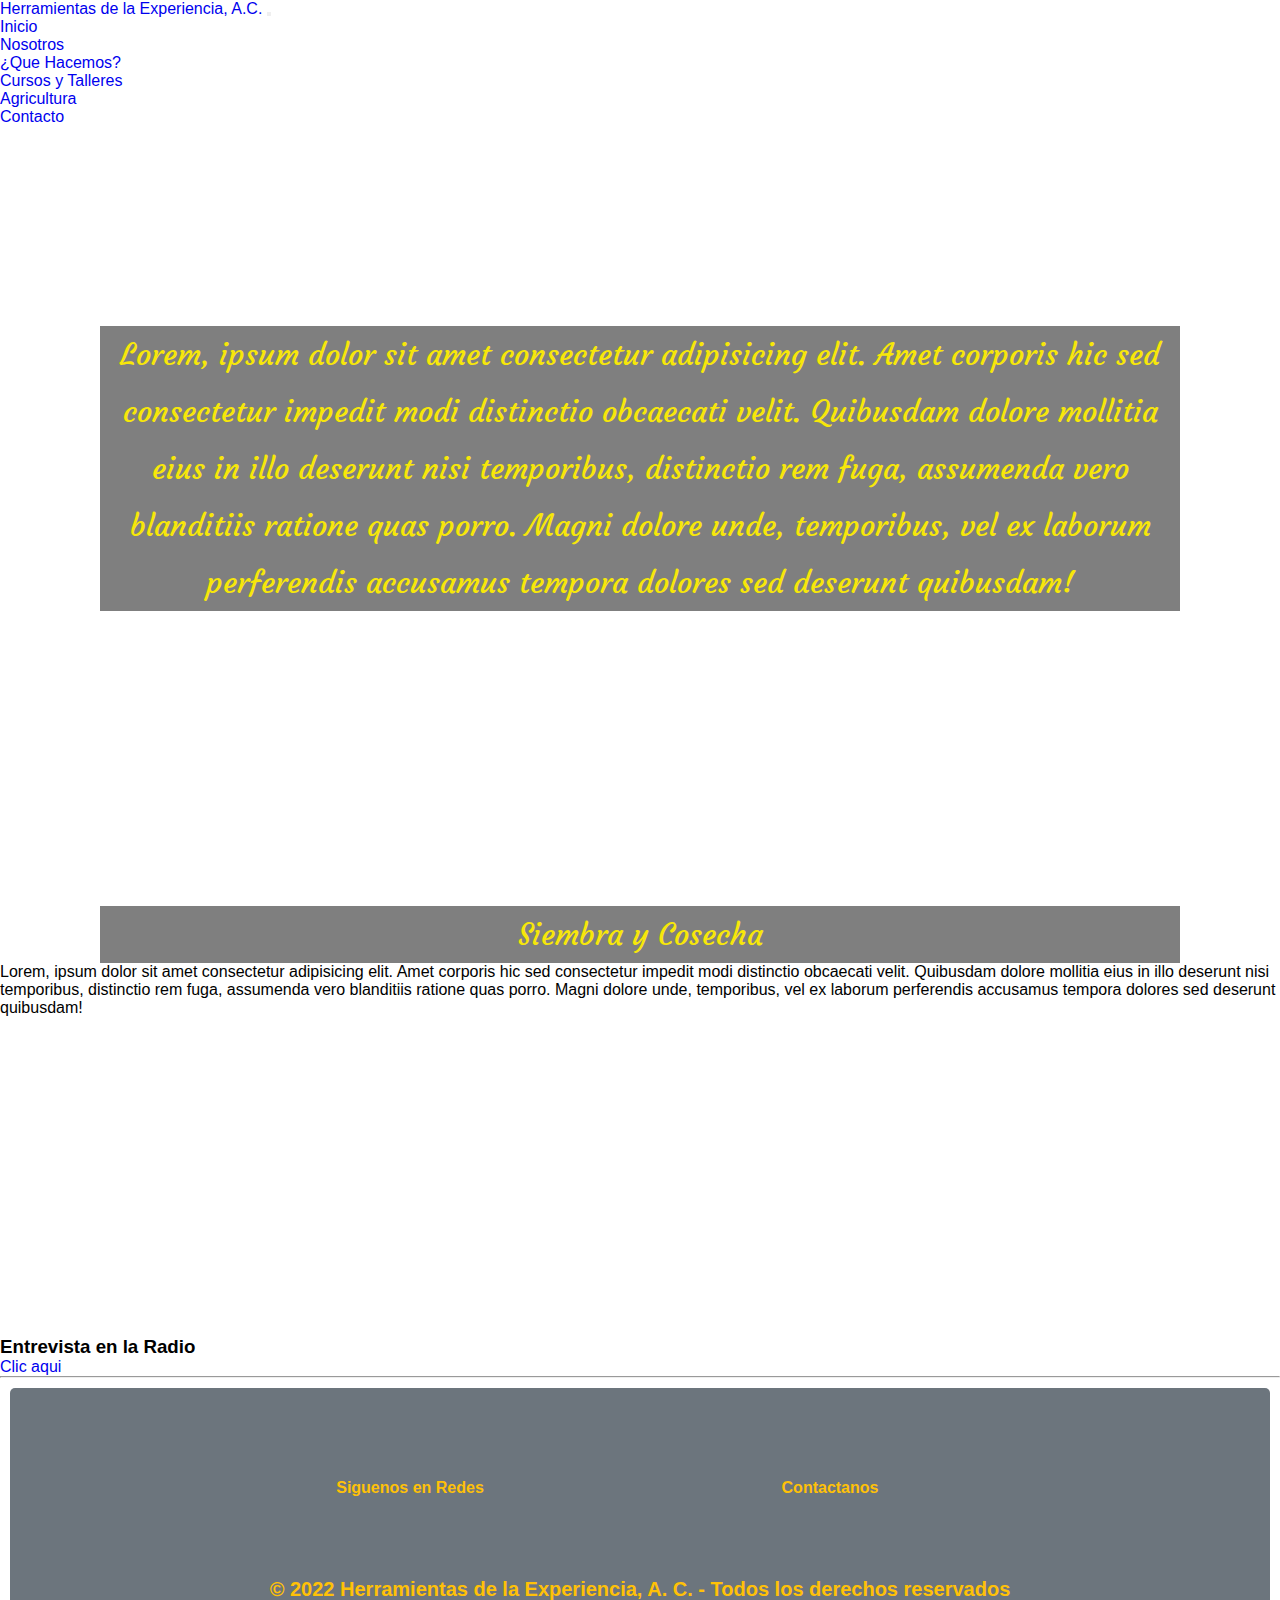
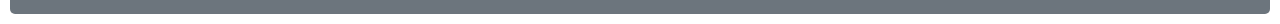
==== commit 80bd5514: "subiendo tags SEO y keywords" ====
--- a/pages/agricultura.html
+++ b/pages/agricultura.html
@@ -4,7 +4,10 @@
     <meta charset="UTF-8">
     <meta http-equiv="X-UA-Compatible" content="IE=edge">
     <meta name="viewport" content="width=device-width, initial-scale=1.0">
-    <title>Agricultura</title>
+    <!-- tags SEO -->
+    <title>Agricultura | HEEXAC</title>
+    <meta name="description" content="Aprender un oficio para autoemplearte, siembra de maiz, hongos, arboles frutales">
+    <meta name="keywords" content="agricultura, siembra, cosecha, autoempleo">
     <link rel="shortcut icon" href="../img/icon_heexac.png" type="image/x-icon"><!-- icono en pestaña -->
     <link rel="stylesheet" href="../css/estilos.css"> <!-- CSS -->
     <link rel="preconnect" href="https://fonts.googleapis.com">
--- a/css/estilos.css
+++ b/css/estilos.css
@@ -155,7 +155,7 @@
 
 /* Footer CSS */
 .footerpadre {
-    background-color: black;
+    background-color: #6c757d;
     padding: 10PX;
     margin: 10px;
     display: flex;
@@ -164,7 +164,7 @@
     border-radius: 5px;
 }
 .footerderechos {
-    color: white;
+    color:  #ffc107;
     font-weight: bold;
     margin-bottom: 3px;
     font-size: 20px;
@@ -182,7 +182,7 @@
     /* background-color: red; */
     width: 420px;
     height: 80%;
-    color: white;
+    color: #ffc107;
     display: inline-flex;
     align-items: center;
     justify-content: center;
@@ -199,7 +199,7 @@
     /* background-color: blue; */
     width: 420px;
     height: 80%;
-    color: white;
+    color:  #ffc107;
     display: inline-flex;
     align-items: center;
     justify-content: center;
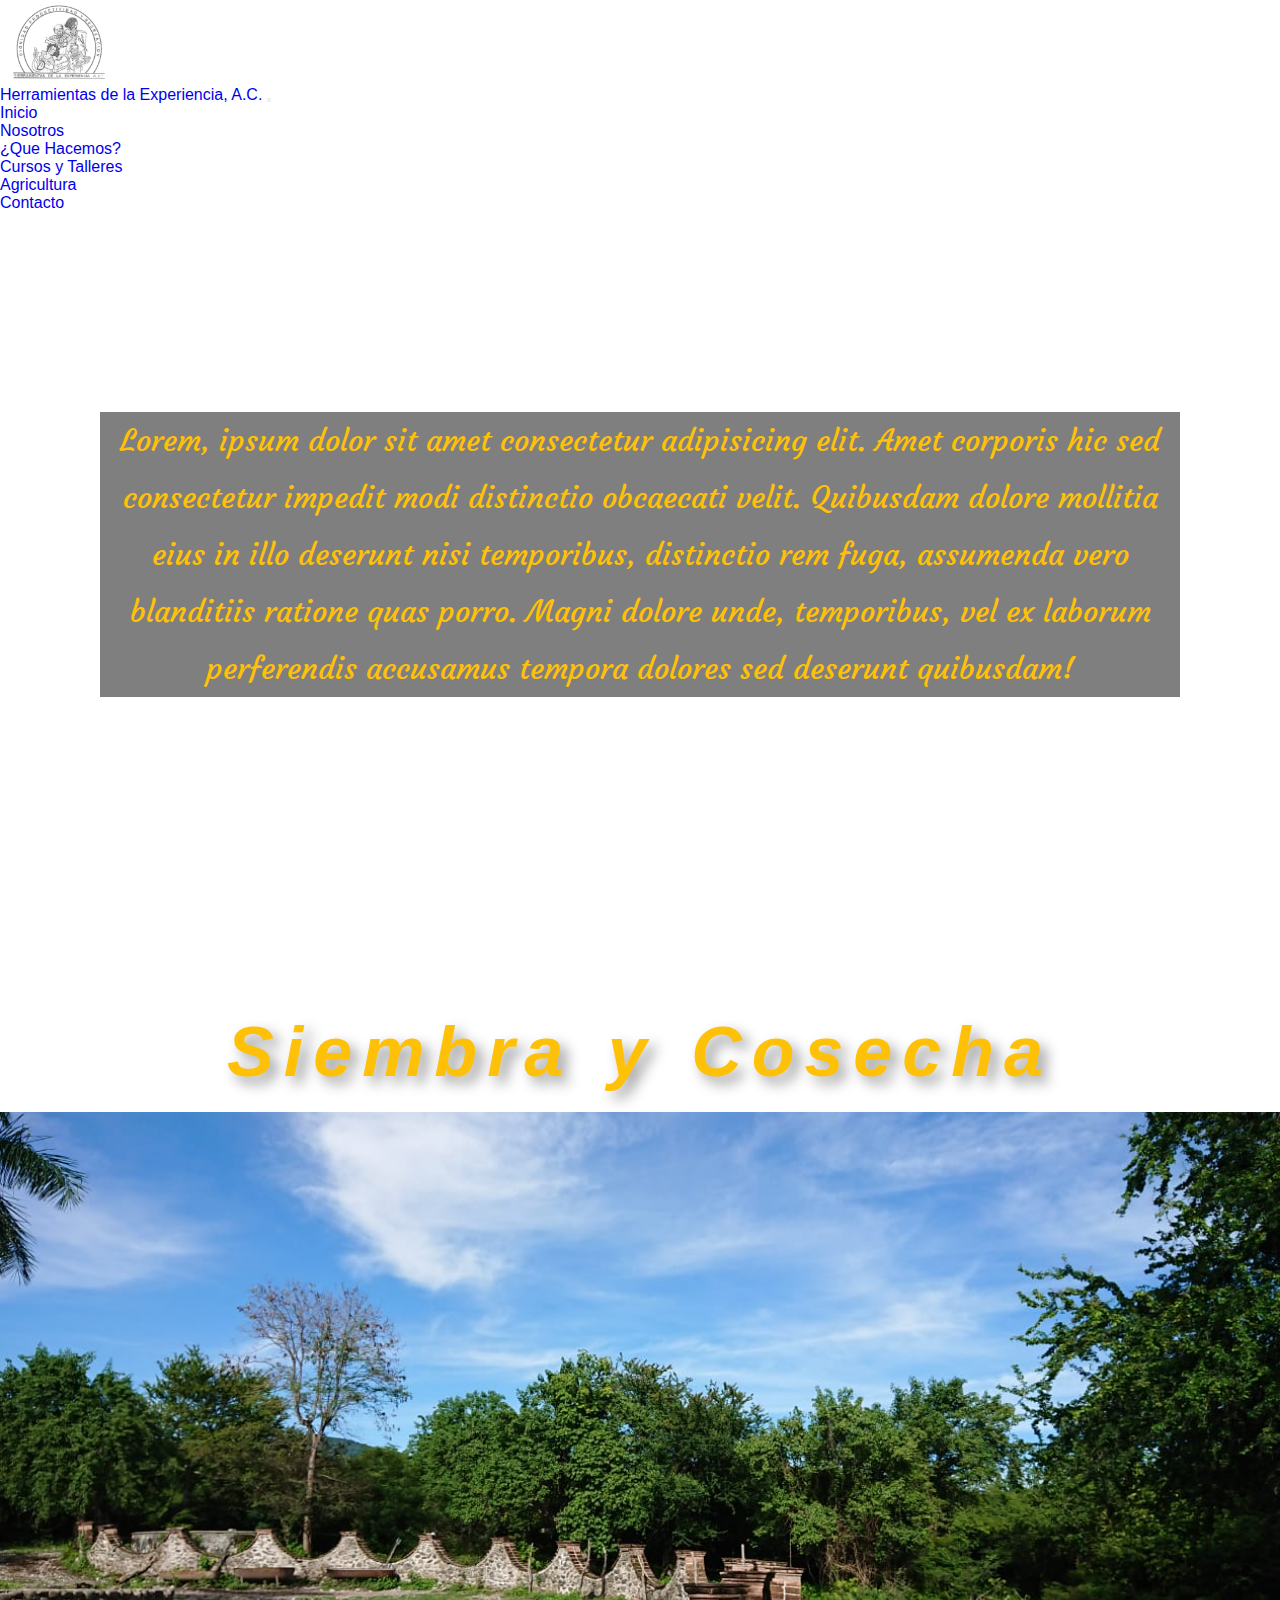
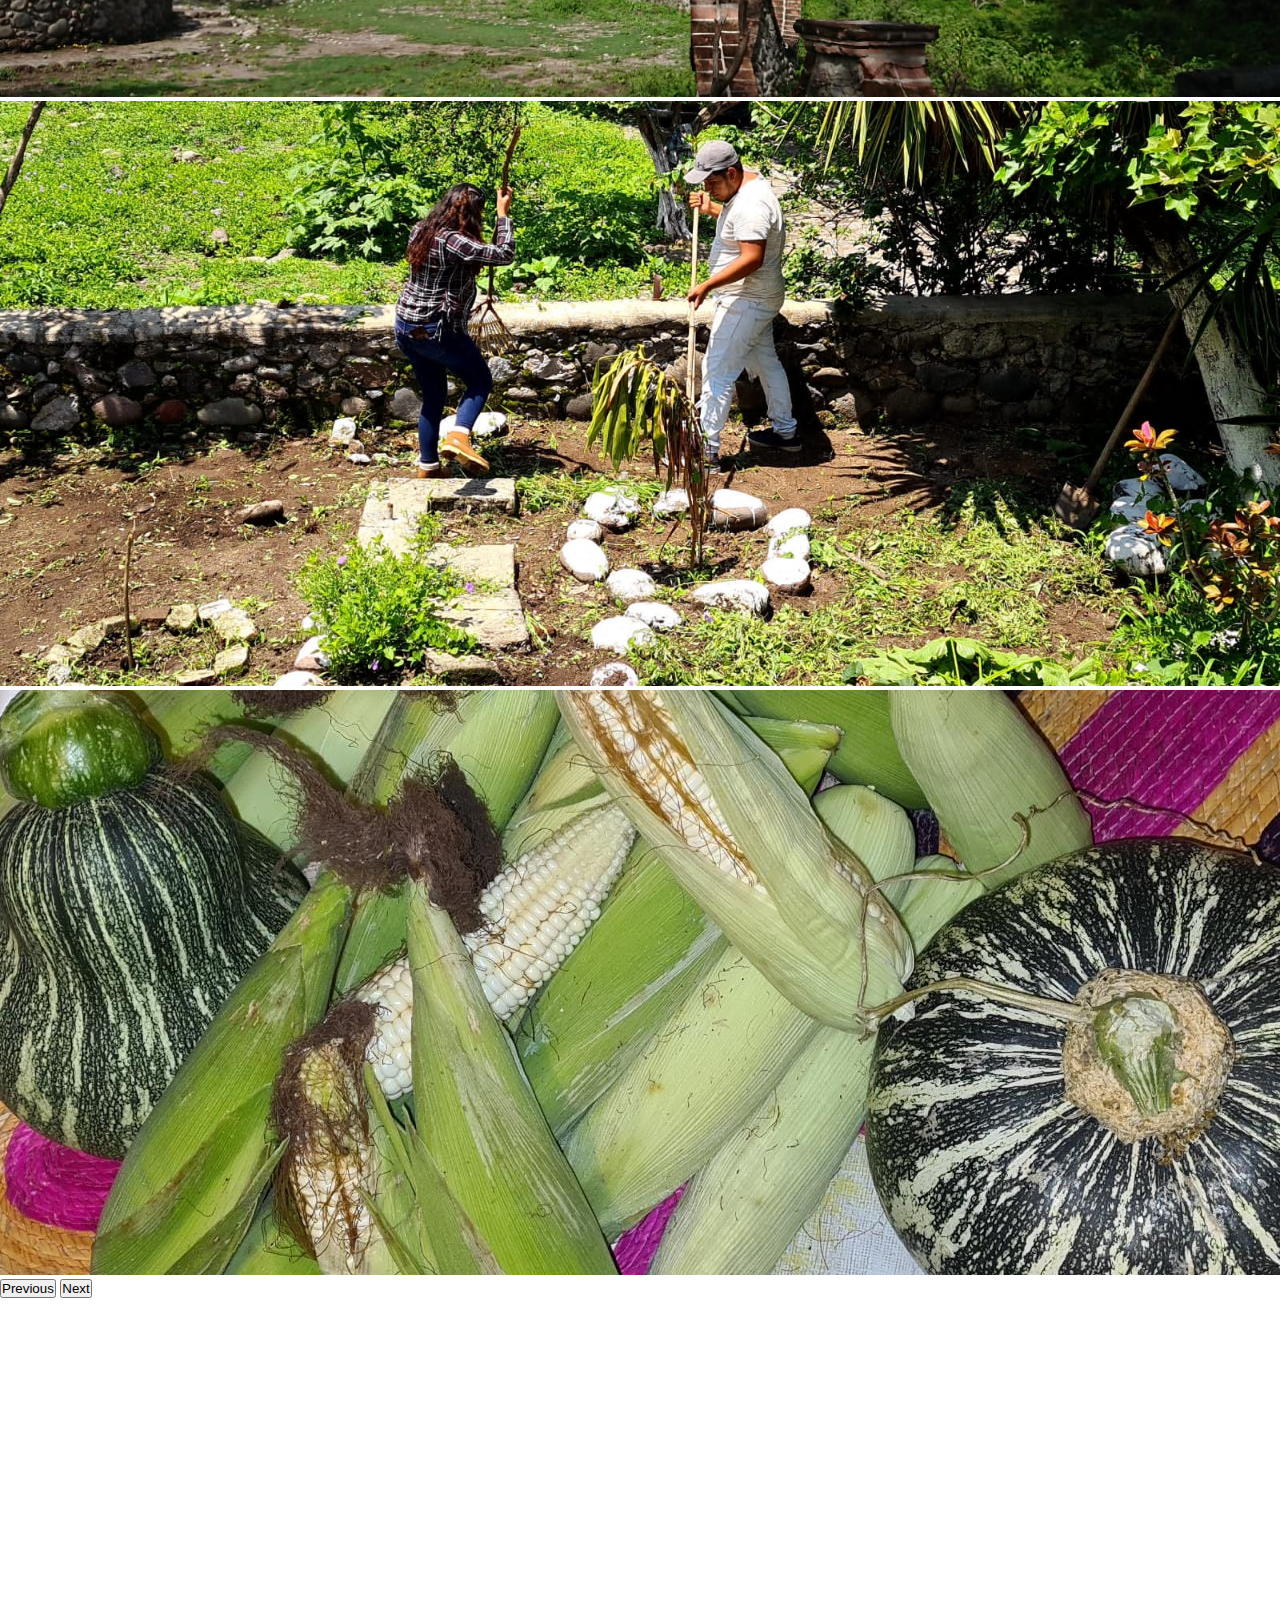
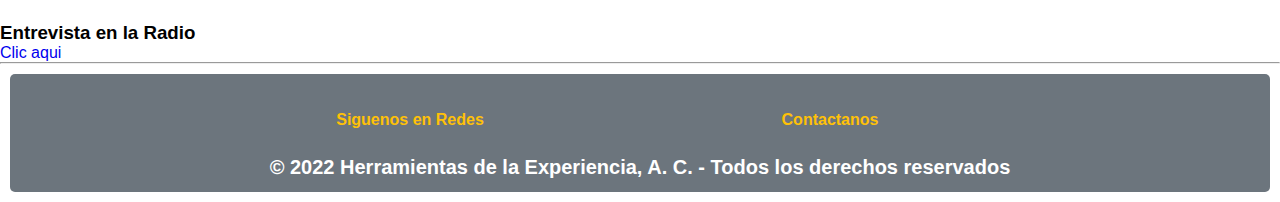
==== commit 5b149a1a: "cambios para 3era Entrega" ====
--- a/pages/agricultura.html
+++ b/pages/agricultura.html
@@ -15,122 +15,142 @@
     <link href="https://fonts.googleapis.com/css2?family=Courgette&family=Dancing+Script:wght@400;500&family=Estonia&family=M+PLUS+1:wght@400;500&family=Poppins:wght@500&display=swap" rel="stylesheet"> <!-- Font Famil -->
     <link rel="stylesheet" href="https://cdnjs.cloudflare.com/ajax/libs/font-awesome/6.1.1/css/all.min.css" integrity="sha512-KfkfwYDsLkIlwQp6LFnl8zNdLGxu9YAA1QvwINks4PhcElQSvqcyVLLD9aMhXd13uQjoXtEKNosOWaZqXgel0g==" crossorigin="anonymous" referrerpolicy="no-referrer" /> <!-- icon Awesome -->
     <!-- CSS only -->
+    <link rel="stylesheet" href="https://cdnjs.cloudflare.com/ajax/libs/animate.css/4.1.1/animate.min.css"/> <!-- animacion -->
     <link href="https://cdn.jsdelivr.net/npm/bootstrap@5.2.0-beta1/dist/css/bootstrap.min.css" rel="stylesheet" integrity="sha384-0evHe/X+R7YkIZDRvuzKMRqM+OrBnVFBL6DOitfPri4tjfHxaWutUpFmBp4vmVor" crossorigin="anonymous">
 </head>
 <body>
-    <div class="padre-ag">
+  <div class="padre-ag">
 
-      <div class="container-fluid p-0 fixed-top">
-        <nav class="navbar navbar-expand-lg bg-secondary navbar-toggleable-sm">
-            <!-- <div class="container-fluid"> -->
-              <a class="navbar-brand fs-2 fw-bold fst-italic text-warning mx-3" href="../index.html">Herramientas de la Experiencia, A.C.</a>
-              <button class="navbar-toggler navbar-toggler rigth" type="button" data-bs-toggle="collapse" data-bs-target="#navbarSupportedContent" aria-controls="navbarSupportedContent" aria-expanded="false" aria-label="Toggle navigation">
-                <span class="navbar-toggler-icon"></span>
-              </button>
-              
-              <div class="collapse navbar-collapse justify-content-end fs-5 mx-3" id="navbarSupportedContent">
-                <ul class="navbar-nav text-center">
-                  <li class="nav-item active">
-                    <a class="nav-link text-warning" aria-current="page" href="../index.html"><i class="fa-solid fa-house"></i> Inicio</a>
-                  </li>
-                  <li class="nav-item">
-                    <a class="nav-link text-warning" href="../pages/nosotros.html"><i class="fa-solid fa-people-group"></i> Nosotros</a>
-                  </li>
-                  <li class="nav-item dropdown">
-                    <a class="nav-link dropdown-toggle text-warning" href="#" id="navbarDropdown" role="button" data-bs-toggle="dropdown" aria-expanded="false"><i class="fa-solid fa-hands-praying"></i>
-                      ¿Que Hacemos?
-                    </a>
-                    <ul class="dropdown-menu bg-secondary bg-opacity-75" aria-labelledby="navbarDropdown">
-                      <li><a class="dropdown-item text-warning fw-bold" href="../pages/cursotaller.html"><i class="fa-solid fa-pen-ruler"></i> Cursos y Talleres</a></li>
-                      <li><a class="dropdown-item text-warning fw-bold" href="../pages/agricultura.html"><i class="fa-brands fa-pagelines"></i> Agricultura</a></li>
-                    </ul>
-                  </li>
-                  <li class="nav-item">
-                    <a class="nav-link text-warning" href="../pages/contacto.html"><i class="fa-solid fa-chalkboard-user"></i> Contacto</a>
-                  </li>
-                </ul>
-              </div>
-            <!-- </div> -->
-          </nav>
-    </div> <!-- aqui termina el NAVBAR -->
+    <div class="container-fluid p-0 fixed-top">
+      <nav class="navbar navbar-expand-lg bg-secondary navbar-toggleable-sm">
+          <!-- <div class="container-fluid"> -->
+            <div>
+              <a href="../index.html">
+                <img  class="logo-img" src="../img/logo_heexac.png" alt="logo">
+              </a>
+            </div>
+            <a class="navbar-brand fs-2 fw-bold fst-italic text-warning mx-3" href="../index.html">Herramientas de la Experiencia, A.C.</a>
+            <button class="navbar-toggler navbar-toggler rigth" type="button" data-bs-toggle="collapse" data-bs-target="#navbarSupportedContent" aria-controls="navbarSupportedContent" aria-expanded="false" aria-label="Toggle navigation">
+              <span class="navbar-toggler-icon"></span>
+            </button>
+            
+            <div class="collapse navbar-collapse justify-content-end fs-5 mx-3" id="navbarSupportedContent">
+              <ul class="navbar-nav text-center">
+                <li class="nav-item active">
+                  <a class="nav-link text-warning" aria-current="page" href="../index.html"><i class="fa-solid fa-house"></i> Inicio</a>
+                </li>
+                <li class="nav-item">
+                  <a class="nav-link text-warning" href="../pages/nosotros.html"><i class="fa-solid fa-people-group"></i> Nosotros</a>
+                </li>
+                <li class="nav-item dropdown">
+                  <a class="nav-link dropdown-toggle text-warning" href="#" id="navbarDropdown" role="button" data-bs-toggle="dropdown" aria-expanded="false"><i class="fa-solid fa-hands-praying"></i>
+                    ¿Que Hacemos?
+                  </a>
+                  <ul class="dropdown-menu bg-secondary bg-opacity-75" aria-labelledby="navbarDropdown">
+                    <li><a class="dropdown-item text-warning fw-bold" href="../pages/cursotaller.html"><i class="fa-solid fa-pen-ruler"></i> Cursos y Talleres</a></li>
+                    <li><a class="dropdown-item text-warning fw-bold" href="../pages/agricultura.html"><i class="fa-brands fa-pagelines"></i> Agricultura</a></li>
+                  </ul>
+                </li>
+                <li class="nav-item">
+                  <a class="nav-link text-warning" href="../pages/contacto.html"><i class="fa-solid fa-chalkboard-user"></i> Contacto</a>
+                </li>
+              </ul>
+            </div>
+          <!-- </div> -->
+        </nav>
+  </div> <!-- aqui termina el NAVBAR -->
 
 
-        <header class="header-ag">
-            <!-- <div class="menu-ag">
-                <div class="logo-ag">
-                    <a href="../index.html">Herramientas de la Experiencia, A. C.</a>
-                </div>                
-                <nav class="nav-ag">
-                    <a href="../index.html"><i class="fa-solid fa-house"></i> Inicio</a>
-                    <a href="../pages/nosotros.html"><i class="fa-solid fa-people-group"></i> Nosotros</a>
-                    <a href="../pages/cursotaller.html"><i class="fa-solid fa-pen-ruler"></i> Cursos y Talleres</a>
-                    <a href="../pages/agricultura.html"><i class="fa-brands fa-pagelines"></i> Agricultura</a>
-                    <a href="../pages/contacto.html"><i class="fa-solid fa-chalkboard-user"></i> Contacto</a>
-                </nav>
-                <-- <div class="redes">
-                    <div><a href="https://www.facebook.com/" target="_blank">
-                        <i class="fa-brands fa-facebook-square"></i>
-                    </a></div>
-                    <div><a href="https://www.instagram.com" target="_blank">
-                        <i class="fa-brands fa-instagram-square"></i>
-                    </a></div>   
-                </div> </div> -->
-             
-            <div class="texto-principal">
-                <h1>Lorem, ipsum dolor sit amet consectetur adipisicing elit. Amet corporis hic sed consectetur impedit modi distinctio obcaecati velit. Quibusdam dolore mollitia eius in illo deserunt nisi temporibus, distinctio rem fuga, assumenda vero blanditiis ratione quas porro. Magni dolore unde, temporibus, vel ex laborum perferendis accusamus tempora dolores sed deserunt quibusdam!</h1>
-            </div>
-        </header>
+      <header class="header-ag">
+           
+          <div class="texto-principal">
+              <h1>Lorem, ipsum dolor sit amet consectetur adipisicing elit. Amet corporis hic sed consectetur impedit modi distinctio obcaecati velit. Quibusdam dolore mollitia eius in illo deserunt nisi temporibus, distinctio rem fuga, assumenda vero blanditiis ratione quas porro. Magni dolore unde, temporibus, vel ex laborum perferendis accusamus tempora dolores sed deserunt quibusdam!</h1>
+          </div>
+      </header>
 
 
-    <main>
-        <section class="contenedor_ag">
-            <h1>Siembra y Cosecha</h1>
-            <p>Lorem, ipsum dolor sit amet consectetur adipisicing elit. Amet corporis hic sed consectetur impedit modi distinctio obcaecati velit. Quibusdam dolore mollitia eius in illo deserunt nisi temporibus, distinctio rem fuga, assumenda vero blanditiis ratione quas porro. Magni dolore unde, temporibus, vel ex laborum perferendis accusamus tempora dolores sed deserunt quibusdam!</p>
-         </section>
-        <div>
-            <iframe width="560" height="315" src="https://www.youtube.com/embed/wKq5ARx4zqk" title="YouTube video player" frameborder="0" allow="accelerometer; autoplay; clipboard-write; encrypted-media; gyroscope; picture-in-picture" allowfullscreen></iframe>
+  <main>
+      <section class="contenedor_ag">
+          <h2 class="animate__animated animate__flip">Siembra y Cosecha</h2>
+          
+          <!-- CARROUSEL CON BOOTSTRAP -->
+      <div class="container"> 
+        <div class="row">
+            <div class="col-sm-12">
+                <div id="carouselExampleControls" class="carousel slide" data-bs-ride="carousel">
+                    <div class="carousel-inner">
+                      <div class="carousel-item active">
+                        <img src="../img/carrou-1.jpeg" class="d-block w-100" alt="carrou-1">
+                      </div>
+                      <div class="carousel-item">
+                        <img src="../img/carrou-2.jpeg" class="d-block w-100" alt="carrou-2">
+                      </div>
+                      <div class="carousel-item">
+                        <img src="../img/carrou-3.jpeg" class="d-block w-100" alt="carrou-3">
+                      </div>
+                    </div>
+                    <button class="carousel-control-prev" type="button" data-bs-target="#carouselExampleControls" data-bs-slide="prev">
+                      <span class="carousel-control-prev-icon" aria-hidden="true"></span>
+                      <span class="visually-hidden">Previous</span>
+                    </button>
+                    <button class="carousel-control-next" type="button" data-bs-target="#carouselExampleControls" data-bs-slide="next">
+                      <span class="carousel-control-next-icon" aria-hidden="true"></span>
+                      <span class="visually-hidden">Next</span>
+                    </button>
+                  </div>
+            </div>
+
+        </div>
+        
+    </div>
+
+
+
+       </section>
+      <div>
+          <iframe width="560" height="315" src="https://www.youtube.com/embed/wKq5ARx4zqk" title="YouTube video player" frameborder="0" allow="accelerometer; autoplay; clipboard-write; encrypted-media; gyroscope; picture-in-picture" allowfullscreen></iframe>
+      </div>
+
+      <div>
+          <h3>Entrevista en la Radio</h3>
+          <a href="https://www.facebook.com/mmmissett/videos/495172098148495/?d=n">Clic aqui</a>
+          <hr>
+      </div>
+  </main>
+
+
+  <footer class="footerpadre">
+    <div class="footerpadre02">
+                
+        <div class="footerpadre02--redes">
+            <h4>Siguenos en Redes</h4>
+            <a href="https://www.facebook.com/" target="_blank">
+                <i class="fa-brands fa-facebook-square"></i>
+            </a>
+            <a href="https://www.instagram.com" target="_blank">
+                <i class="fa-brands fa-instagram-square"></i>
+            </a>
         </div>
 
-        <div>
-            <h3>Entrevista en la Radio</h3>
-            <a href="https://www.facebook.com/mmmissett/videos/495172098148495/?d=n">Clic aqui</a>
-            <hr>
+        <div class="footerpadre02--contacto">
+            <h4>Contactanos</h4>
+            <a href="mailto:herramientasdelaexperiencia@hotmail.com" target="_blank">
+                <i class="fa-solid fa-square-envelope"></i>
+            </a>
+            <a href="https://web.whatsapp.com/" target="_blank">
+                <i class="fa-brands fa-whatsapp-square"></i>
+            </a>
         </div>
-    </main>
+        
+            
+    </div>
+    <p class="footerderechos">© 2022 Herramientas de la Experiencia, A. C. - Todos los derechos reservados</p>
 
-
-    <footer class="footerpadre">
-      <div class="footerpadre02">
-                  
-          <div class="footerpadre02--redes">
-              <h4>Siguenos en Redes</h4>
-              <a href="https://www.facebook.com/" target="_blank">
-                  <i class="fa-brands fa-facebook-square"></i>
-              </a>
-              <a href="https://www.instagram.com" target="_blank">
-                  <i class="fa-brands fa-instagram-square"></i>
-              </a>
-          </div>
-
-          <div class="footerpadre02--contacto">
-              <h4>Contactanos</h4>
-              <a href="mailto:herramientasdelaexperiencia@hotmail.com" target="_blank">
-                  <i class="fa-solid fa-square-envelope"></i>
-              </a>
-              <a href="https://web.whatsapp.com/" target="_blank">
-                  <i class="fa-brands fa-whatsapp-square"></i>
-              </a>
-          </div>
-          
-              
-      </div>
-      <p class="footerderechos">© 2022 Herramientas de la Experiencia, A. C. - Todos los derechos reservados</p>
-
-  </footer>
+</footer>
 </div>
 
-        <!-- JavaScript Bundle with Popper -->
-        <script src="https://cdn.jsdelivr.net/npm/bootstrap@5.2.0-beta1/dist/js/bootstrap.bundle.min.js" integrity="sha384-pprn3073KE6tl6bjs2QrFaJGz5/SUsLqktiwsUTF55Jfv3qYSDhgCecCxMW52nD2" crossorigin="anonymous"></script>
+      <!-- JavaScript Bundle with Popper -->
+      <script src="https://cdn.jsdelivr.net/npm/bootstrap@5.2.0-beta1/dist/js/bootstrap.bundle.min.js" integrity="sha384-pprn3073KE6tl6bjs2QrFaJGz5/SUsLqktiwsUTF55Jfv3qYSDhgCecCxMW52nD2" crossorigin="anonymous"></script>
 
 </body>
 </html>--- a/css/estilos.css
+++ b/css/estilos.css
@@ -9,6 +9,7 @@
 a {
     text-decoration: none;
 }
+
 
 .padre {
     display: flex;
@@ -33,6 +34,15 @@
     border-bottom: 1px solid rgba (255, 255, 255, .5);
     border: 1px solid #fff;
 }
+.logo-img {
+    width: 100px;
+    height: auto;
+    border-radius: 10px;
+    margin-left: 10px;
+}
+.logo-img:hover {
+    background: #ffc107;
+}
 
 .logo {
     flex:1 1 auto;
@@ -60,13 +70,13 @@
         margin-bottom: 5px;
     }
     .nav a:hover{
-        color:#f7e709;
+        color:#ffc107;
         font-weight: bold;
         font-size: 15px;
     }
     .nav a .fa-house {
         font-size: 20px;
-        color:#f7e709;
+        color:#ffc107;
     }
     
 
@@ -80,10 +90,10 @@
     margin-top: 200px;
 }
 .texto-principal h1 {
-    background-color: rgba(0, 0, 0, .5);
+    /* background-color: rgba(0, 0, 0, .5); */
     font-family: 'Courgette', cursive;
     font-size: 30px;
-    color:#f7e709;
+    color:#ffc107;
     font-weight: 200px;
     text-align: center;
     line-height: 1.9;
@@ -93,7 +103,7 @@
 }
 
 h1:hover {
-    background-color:rgba(255, 255, 0, 0.63);
+    background-color:#ffc107;
     font-family: 'Courgette', cursive;
     font-size: 30px;
     color:black;
@@ -109,18 +119,20 @@
 .pinicio { 
     display: flex;
     flex-direction: column;
-    background: #444;
-    font-family: 'Courgette', cursive;
-    color: yellow;
+    /* background: #444; */
+    /* font-family: 'Courgette', cursive; */
+    color: #ffc107;
     margin: 0;
     padding: 5px;
 }
 .pinicio h2 {
-    color: yellow;
+    color: #ffc107;
     font-style: oblique;
-    font-size: 50px;
+    font-size: 70px;
     text-align: center;
     margin: 20px;
+    font-weight: bolder;
+    text-shadow:  rgb(153, 153, 153) 0.1em 0.1em 0.1em;
 }
 /* .pinicio h3 { 
     font-style: oblique;
@@ -147,9 +159,11 @@
     /* width: 700px; */
     height: 65vh;
     z-index: -1;
+    object-fit: cover;
 }
 .card-img-top {
-    height: 18em;
+    height: auto;
+    object-fit: cover;
 }
 
 
@@ -164,7 +178,7 @@
     border-radius: 5px;
 }
 .footerderechos {
-    color:  #ffc107;
+    color: white;
     font-weight: bold;
     margin-bottom: 3px;
     font-size: 20px;
@@ -172,7 +186,7 @@
 .footerpadre02 {
     /* background-color: aqua; */
     width: 95vw;
-    height: 20vh;
+    height: 8vh;
     display: flex;
     justify-content: center; /* alinea horizoltalmente */
     align-items: center; /* alinea verticalmente */
@@ -199,7 +213,7 @@
     /* background-color: blue; */
     width: 420px;
     height: 80%;
-    color:  #ffc107;
+    color: #ffc107;
     display: inline-flex;
     align-items: center;
     justify-content: center;
@@ -212,25 +226,25 @@
 }
 /* iconos redes */
 footer .fa-facebook-square {
-    color: yellow;
+    color: #ffc107;
 }
 footer .fa-brands:hover{
     color: green;
 }
 footer .fa-instagram-square {
-    color: yellow;
+    color: #ffc107;
 }
 footer .fa-solid:hover{
     color: green;
 }
 footer .fa-square-envelope {
-    color: yellow;
+    color: #ffc107;
 }
 footer .fa-square-envelope:hover{
     color: green;
 }
 footer .fa-whatsapp-square {
-    color: yellow;
+    color: #ffc107;
 }
 footer .fa-whatsapp-square:hover{
     color: green;
@@ -299,18 +313,20 @@
 .pnosotros { 
     display: flex;
     flex-direction: column;
-    background: #444;
-    font-family: 'Courgette', cursive;
-    color: yellow;
+    /* background: #444; */
+    /* font-family: 'Courgette', cursive; */
+    color: #ffc107;
     margin: 0;
     padding: 5px;
 }
 .pnosotros h2 {
-    color: yellow;
+    color: #ffc107;
     font-style: oblique;
-    font-size: 50px;
+    font-size: 70px;
     text-align: center;
     margin: 20px;
+    font-weight: bolder;
+    text-shadow:  rgb(153, 153, 153) 0.1em 0.1em 0.2em;
 }
 .pnosotros h3 { 
     font-style: oblique;
@@ -324,10 +340,14 @@
     font-family: 'Times New Roman', Times, serif;
     font-size: 20px;
     word-spacing: 5px;
-    color: white;
+    color: black;
     margin-left: 25px;
     margin-right: 25px;
 }
+/* .flush-headingOne {
+    background-color: #6c757d;
+} */
+
 .tit-equipo { 
     margin: 20px;
     font-style: oblique;
@@ -444,6 +464,17 @@
 img { 
     width: 100%;
 }
+main h2 {
+    color: #ffc107;
+    font-style: oblique;
+    font-size: 70px;
+    text-align: center;
+    margin: 20px;
+    font-weight: bolder;
+    text-shadow:  rgb(153, 153, 153) 0.1em 0.1em 0.1em;
+    letter-spacing: 10px;
+    word-spacing: 5px;
+}
 .grid-container { 
     display: grid;
     grid-template-columns: repeat(auto-fill, minmax(250px, 1fr));
@@ -474,17 +505,6 @@
     transform: scale(1.04);
 }
 
-/* Media querie Cursos y Talleres*/
-/* @media (min-width: 600px) {
-    .wide { 
-        grid-column: span 2;
-    }
-    
-    .tall {
-        grid-row: span 2;
-    }
-} */
-
 
 
 /* PAGINA AGRICULTURA CSS */
@@ -557,12 +577,21 @@
     background: rgba(0, 0, 0, .5);
     font-family: 'Courgette', cursive;
     font-size: 30px;
-    color:#f7e709;
+    color:#ffc107;
     font-weight: 300;
     text-align: center;
     line-height: 1.9;
     margin-left: 100px;
     margin-right: 100px;
+}
+.contenedor_ag h2{
+    color: #ffc107;
+    font-style: oblique;
+    font-size: 70px;
+    text-align: center;
+    margin: 20px;
+    font-weight: bolder;
+    text-shadow:  rgb(153, 153, 153) 0.1em 0.1em 0.2em;
 }
 
 /* PAGINA CONTACTO CSS */
@@ -681,6 +710,13 @@
     
     }
 
+    .logo-img {
+        width: 100px;
+        height: auto;
+        border-radius: 10px;
+        margin-left: 20px;
+    }
+
     /* .pinicio { 
         display: flex;
         flex-direction: column;
@@ -700,7 +736,7 @@
 
         /* Footer CSS */
     .footerpadre {
-        background-color: black;
+        background-color: #6c757d;
         padding: 10PX;
         margin: 10px;
         display: flex;
@@ -718,7 +754,7 @@
     .footerpadre02 {
         /* background-color: aqua; */
         width: 90vw;
-        height: 20vh;
+        height: 10vh;
         display: flex;
         justify-content: center; /* alinea horizoltalmente */
         align-items: center; /* alinea verticalmente */
@@ -728,7 +764,7 @@
         /* background-color: violet; */
         width: 300px;
         height: 80%;
-        color: white;
+        color: #ffc107;
         display: inline-flex;
         align-items: center;
         justify-content: center;
@@ -766,7 +802,7 @@
 
 
 
-/* ++++++++++++PARA MOBILE+++++++++++++++++++++++++++++++++++++++++++++++++
+/* ++++++++++++PARA TABLET+++++++++++++++++++++++++++++++++++++++++++++++++
 +++++++++++++++++++++++++++++++++++++++++++++++++++++++++++++ */
 @media (max-width: 767px){
     .header {
@@ -808,10 +844,16 @@
         margin-right: 80px;
     
     }
+    .logo-img {
+        width: 80px;
+        height: auto;
+        border-radius: 10px;
+        margin-left: 10px;
+    }
 
         /* Footer CSS */
     .footerpadre {
-        background-color: black;
+        background-color: #6c757d
         padding: 10PX;
         margin: 10px;
         display: flex;
@@ -823,13 +865,12 @@
         display: flex;
         align-items: flex-end;
         font-size: 12px;
-
     }
     
     .footerpadre02 {
         /* background-color: aqua; */
         width: 90vw;
-        height: 20vh;
+        height: 10vh;
         display: flex;
         justify-content: center; /* alinea horizoltalmente */
         align-items: center; /* alinea verticalmente */
@@ -839,7 +880,7 @@
         /* background-color: red; */
         width: 200px;
         height: 60%;
-        color: white;
+        color: #ffc107;
         display: inline-flex;
         align-items: center;
         justify-content: center;
@@ -859,7 +900,7 @@
         /* background-color: blue; */
         width: 200px;
         height: 60%;
-        color: white;
+        color: #ffc107;
         display: inline-flex;
         align-items: center;
         justify-content: center;
@@ -873,4 +914,4 @@
         font-size: 25px;
         letter-spacing: 5px;
     }
-}+}
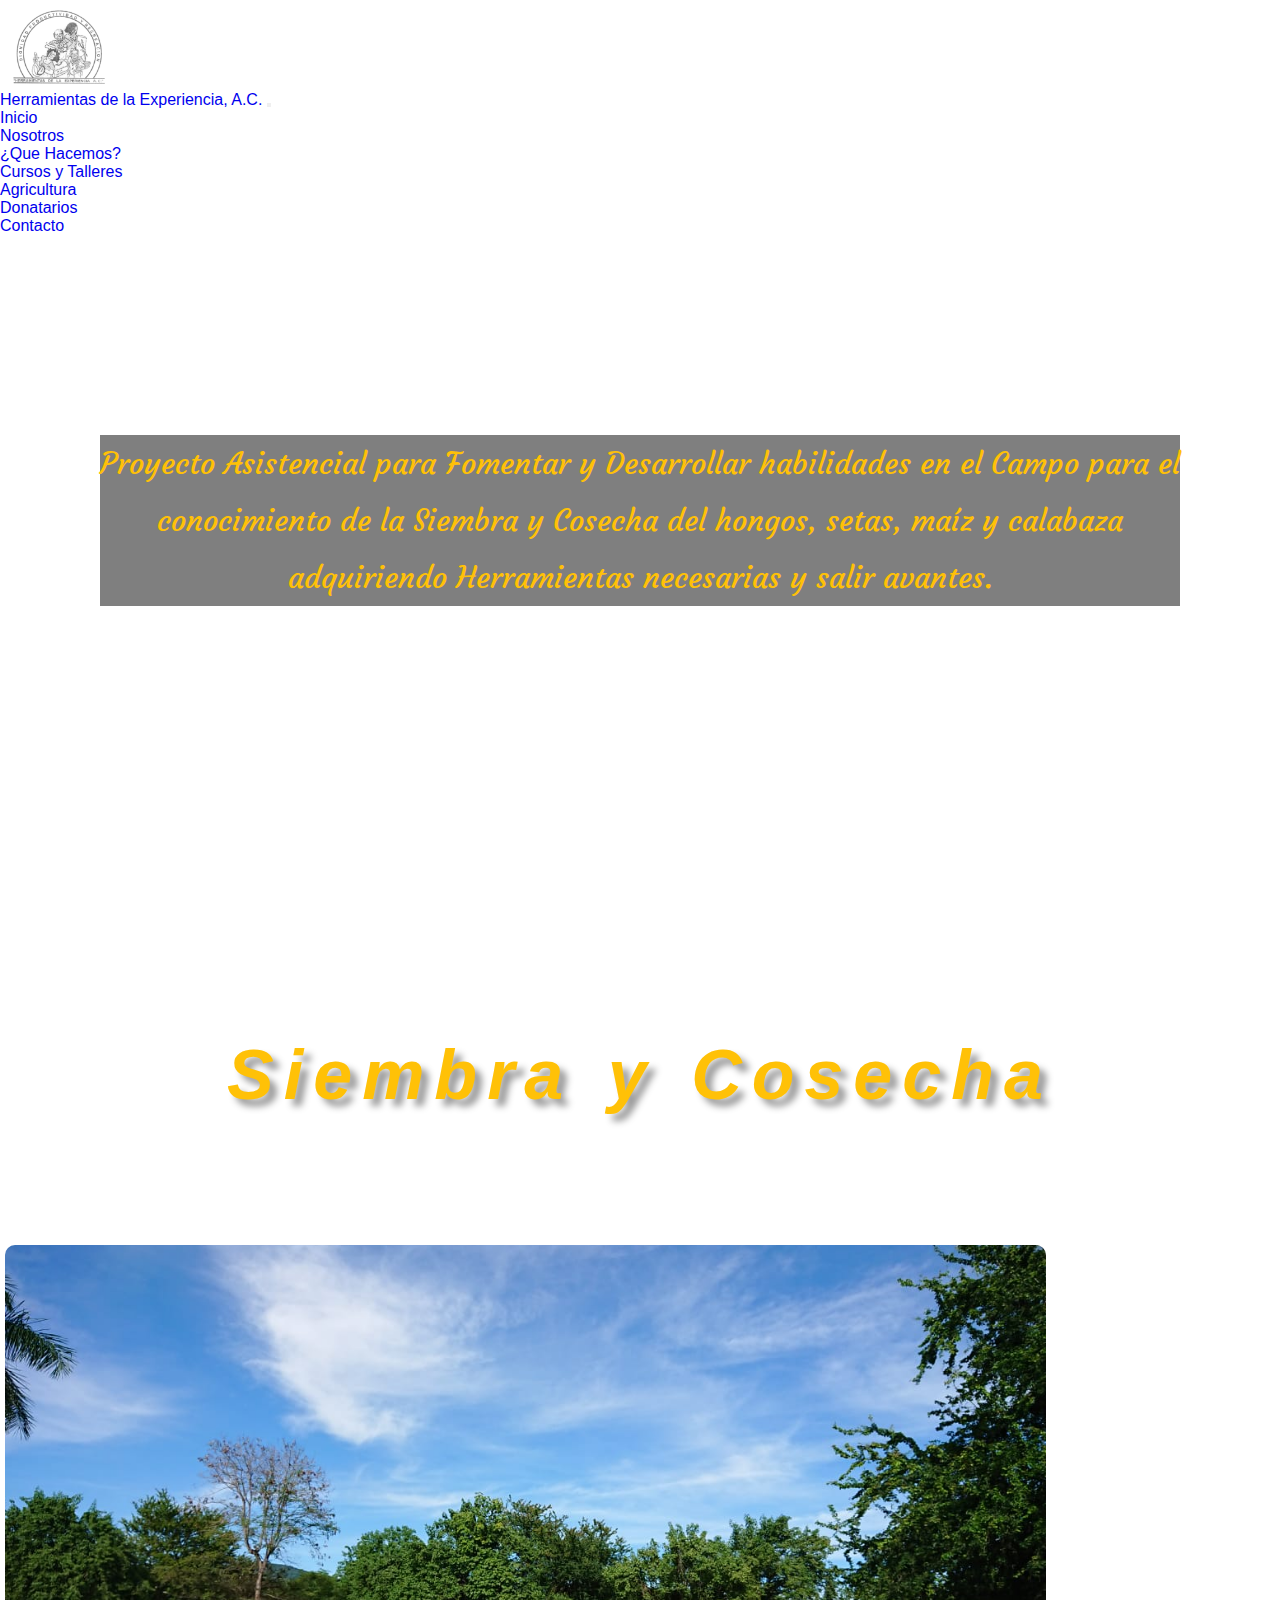
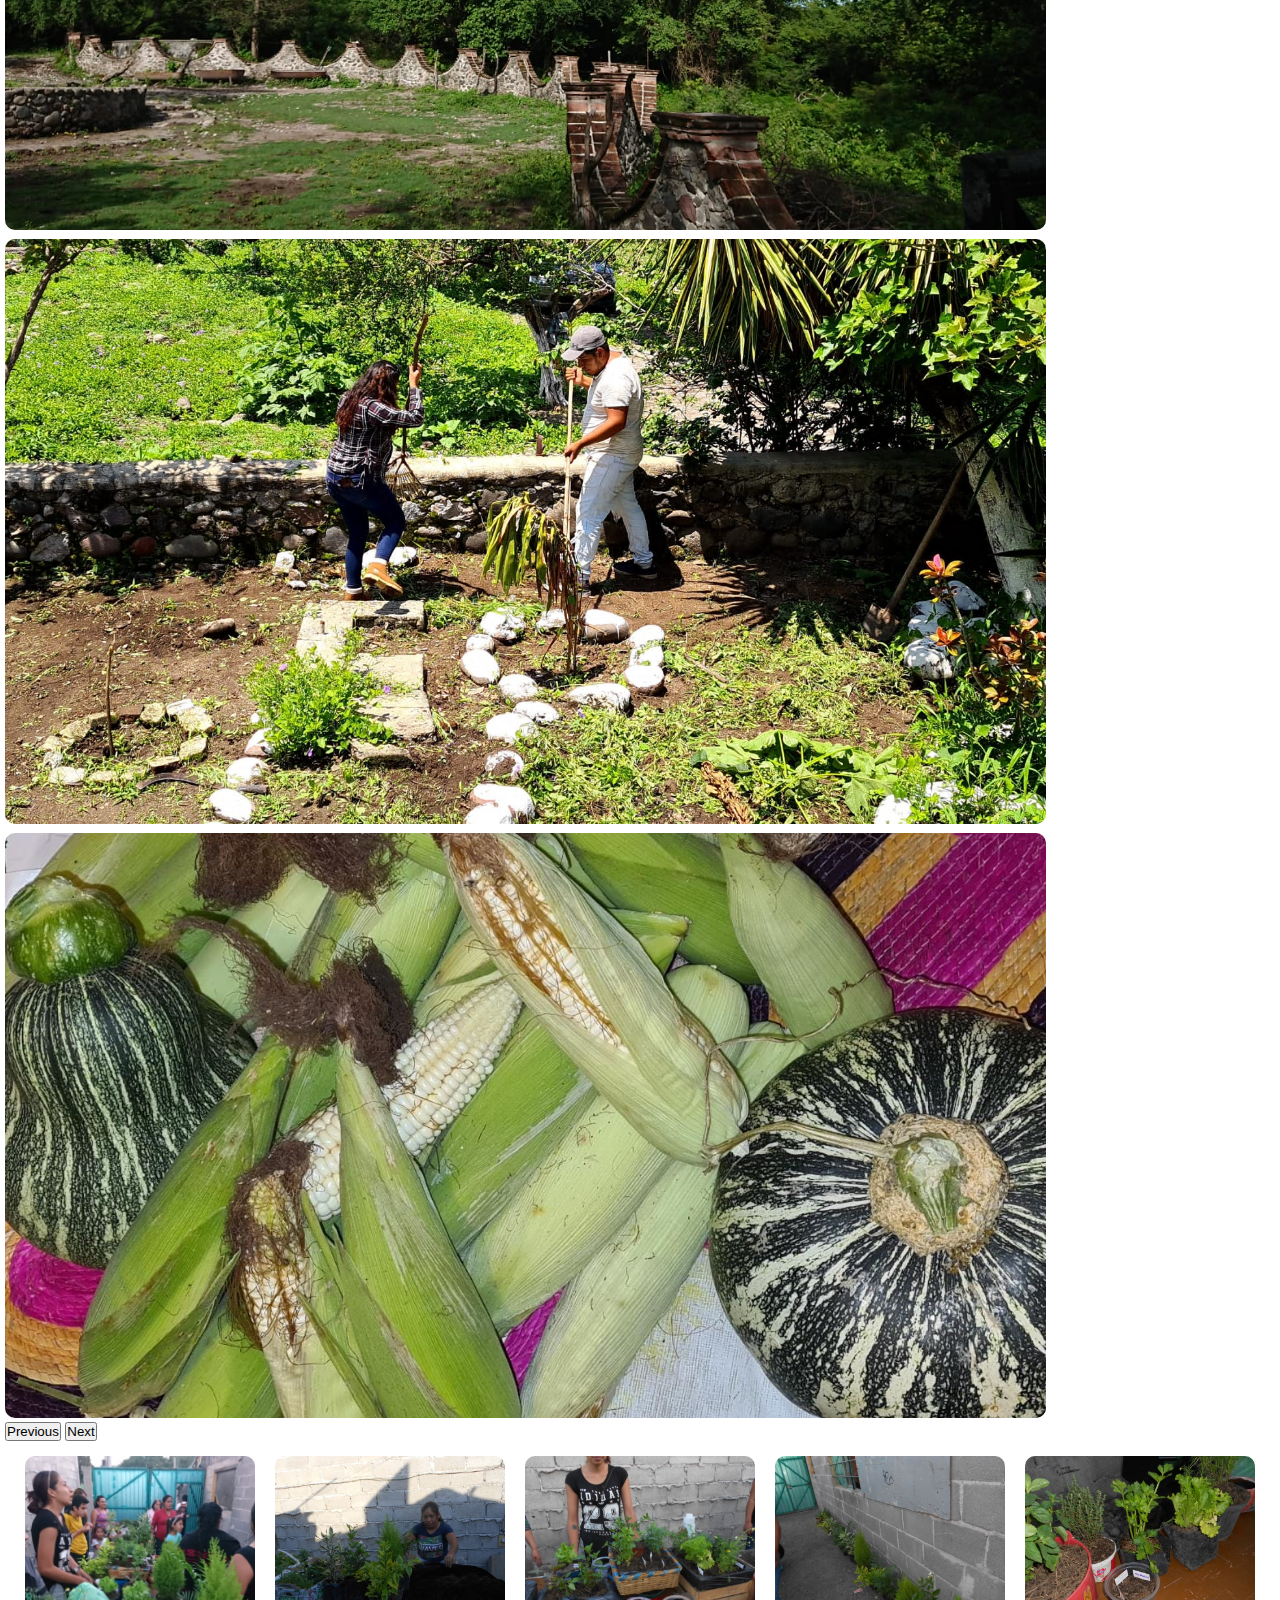
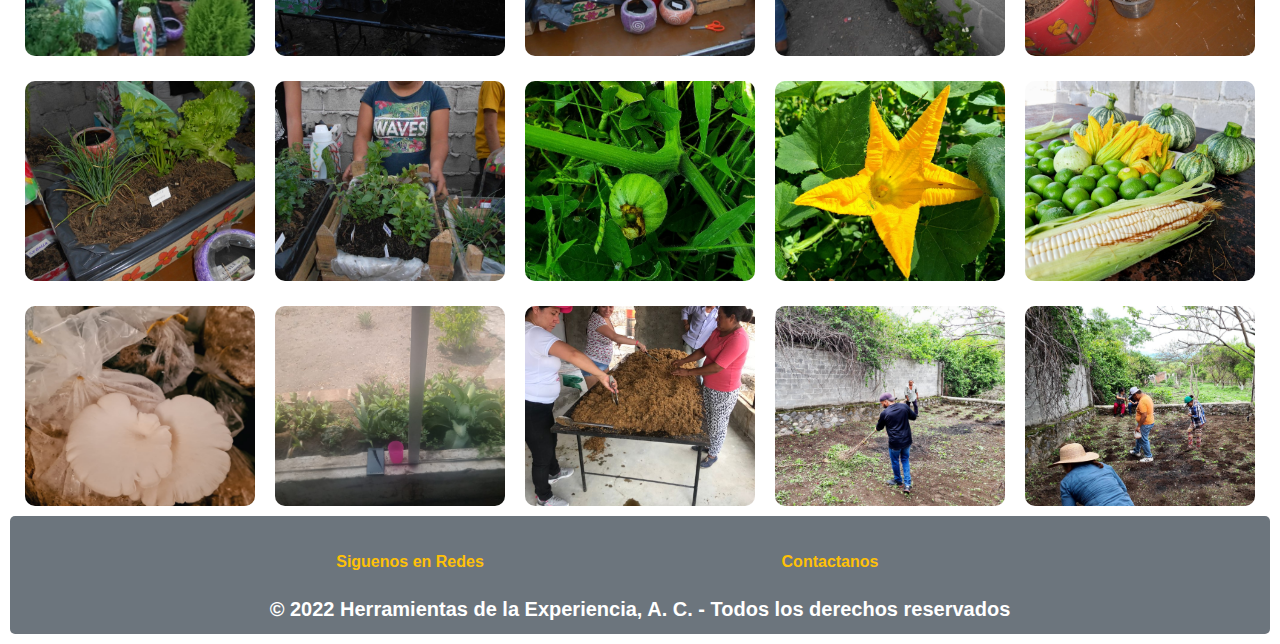
==== commit 04aaa7cf: "informacion Ultima Entrega" ====
--- a/pages/agricultura.html
+++ b/pages/agricultura.html
@@ -49,6 +49,7 @@
                   <ul class="dropdown-menu bg-secondary bg-opacity-75" aria-labelledby="navbarDropdown">
                     <li><a class="dropdown-item text-warning fw-bold" href="../pages/cursotaller.html"><i class="fa-solid fa-pen-ruler"></i> Cursos y Talleres</a></li>
                     <li><a class="dropdown-item text-warning fw-bold" href="../pages/agricultura.html"><i class="fa-brands fa-pagelines"></i> Agricultura</a></li>
+                    <li><a class="dropdown-item text-warning fw-bold" href="../pages/donatarios.html"><i class="fa-solid fa-people-carry-box"></i></i> Donatarios</a></li>
                   </ul>
                 </li>
                 <li class="nav-item">
@@ -64,7 +65,7 @@
       <header class="header-ag">
            
           <div class="texto-principal">
-              <h1>Lorem, ipsum dolor sit amet consectetur adipisicing elit. Amet corporis hic sed consectetur impedit modi distinctio obcaecati velit. Quibusdam dolore mollitia eius in illo deserunt nisi temporibus, distinctio rem fuga, assumenda vero blanditiis ratione quas porro. Magni dolore unde, temporibus, vel ex laborum perferendis accusamus tempora dolores sed deserunt quibusdam!</h1>
+              <h1>Proyecto Asistencial para <strong>Fomentar y Desarrollar habilidades</strong> en el Campo para el conocimiento de la Siembra y Cosecha del hongos, setas, maíz y calabaza adquiriendo <strong>Herramientas necesarias</strong> y salir avantes.</h1>
           </div>
       </header>
 
@@ -103,19 +104,28 @@
         </div>
         
     </div>
+       </section>
+      
+      
+       <div class="grid-container">
+            <img class="grid-item" src="../img/horta_01.jpg" alt="hort1">
+            <img class="grid-item" src="../img/horta_02.jpg" alt="hort2">
+            <img class="grid-item" src="../img/horta_03.jpg" alt="hort3">
+            <img class="grid-item" src="../img/horta_04.jpg" alt="hort4">
+            <img class="grid-item" src="../img/horta_05.jpg" alt="hort5">
+            <img class="grid-item" src="../img/horta_06.jpg" alt="hort6">
+            <img class="grid-item" src="../img/horta_07.jpg" alt="hort7">
+            <img class="grid-item" src="../img/horta_08.jpeg" alt="hort8">
+            <img class="grid-item" src="../img/horta_09.jpeg" alt="hort9">
+            <img class="grid-item" src="../img/horta_10.jpeg" alt="hort10">
+            <img class="grid-item" src="../img/horta_11.jpeg" alt="hort11">
+            <img class="grid-item" src="../img/horta_13.jpeg" alt="hort13">
+            <img class="grid-item" src="../img/horta_14.jpeg" alt="hort14">
+            <img class="grid-item" src="../img/horta_15.jpeg" alt="hort15">
+            <img class="grid-item" src="../img/horta_16.jpeg" alt="hort16">
+       </div>
 
 
-
-       </section>
-      <div>
-          <iframe width="560" height="315" src="https://www.youtube.com/embed/wKq5ARx4zqk" title="YouTube video player" frameborder="0" allow="accelerometer; autoplay; clipboard-write; encrypted-media; gyroscope; picture-in-picture" allowfullscreen></iframe>
-      </div>
-
-      <div>
-          <h3>Entrevista en la Radio</h3>
-          <a href="https://www.facebook.com/mmmissett/videos/495172098148495/?d=n">Clic aqui</a>
-          <hr>
-      </div>
   </main>
 
 
@@ -124,7 +134,7 @@
                 
         <div class="footerpadre02--redes">
             <h4>Siguenos en Redes</h4>
-            <a href="https://www.facebook.com/" target="_blank">
+            <a href="https://www.facebook.com/profile.php?id=100069198354605" target="_blank">
                 <i class="fa-brands fa-facebook-square"></i>
             </a>
             <a href="https://www.instagram.com" target="_blank">
--- a/css/estilos.css
+++ b/css/estilos.css
@@ -134,13 +134,6 @@
     font-weight: bolder;
     text-shadow:  rgb(153, 153, 153) 0.1em 0.1em 0.1em;
 }
-/* .pinicio h3 { 
-    font-style: oblique;
-    font-size: 30px;
-    text-align: center;
-    margin: 10px;
-    padding: 10px;
-} */
 .pinicio p {
     text-align: justify;
     font-family: 'Times New Roman', Times, serif;
@@ -166,6 +159,45 @@
     object-fit: cover;
 }
 
+.seccionpadre { 
+    /* background-color: gray; */
+    padding: 10PX;
+    margin: 10px;
+    display: flex;
+    flex-direction: column;
+    align-items: center;
+    border-radius: 5px;
+
+}
+.seccionpadre02 {
+    display: flex;
+    justify-content: center; /* alinea horizoltalmente */
+    align-items: center; /* alinea verticalmente */
+    flex-wrap: wrap;
+    gap: 20px;
+    border: 5px double #ffc107;
+    padding: 10px;
+}
+.seccionpadre02--entrev img {
+    width: 400px;
+    height: auto;
+    border-radius: 10px;
+    object-fit: cover;
+}
+.seccionpadre02--txtenlace h4 {
+    font-style: oblique;
+    color: #6c757d;
+    font-weight: bolder;
+    font-size: 25px;
+}
+.seccionpadre02--txtenlace a {
+    text-decoration: none;
+    color: #6c757d;
+    font-weight: bolder;
+    font-size: 20px;
+}
+
+
 
 /* Footer CSS */
 .footerpadre {
@@ -344,9 +376,6 @@
     margin-left: 25px;
     margin-right: 25px;
 }
-/* .flush-headingOne {
-    background-color: #6c757d;
-} */
 
 .tit-equipo { 
     margin: 20px;
@@ -374,13 +403,6 @@
     text-align: center;
     font-size: 30px;
 
-}
-.column {
-    flex: 25%;
-    padding: 5px;
-}
-column img { 
-    margin-top: 5px;
 }
 
 
@@ -475,35 +497,25 @@
     letter-spacing: 10px;
     word-spacing: 5px;
 }
-.grid-container { 
-    display: grid;
-    grid-template-columns: repeat(auto-fill, minmax(250px, 1fr));
-    grid-auto-rows: minmax(200px, auto);
-    gap:20px;
-    padding: 2px;
-    grid-auto-flow: dense;
-}
-.item1 { 
-    grid-column-start: 1;
-    grid-column-end: 3;
-}
-.item5 {
-    grid-column: 1 / span 3;
-}
-
-.grid-item { 
-    display: flex;
-    align-items: center;
-    justify-content: center;
-
-    background-color:gray;
-    border-radius: 1px solid rgb(255, 255,255);
-}
-
-.grid-item:hover{
-    filter: opacity(0.9);
-    transform: scale(1.04);
-}
+
+img {
+    width: 100%;
+    margin-top: 5px;
+    border-radius: 10px;
+    /* object-fit: cover; */
+}
+.row {
+    display: flex;
+    padding: 5px;
+    flex-wrap: wrap;
+}
+
+.column {
+    flex: 25%;
+    padding: 5px;
+}
+
+
 
 
 
@@ -584,15 +596,166 @@
     margin-left: 100px;
     margin-right: 100px;
 }
-.contenedor_ag h2{
+
+.grid-container {
+    display: grid;
+    grid-template-columns: repeat(auto-fill, 230px);
+    gap: 20px;
+    justify-content: center;
+}
+.grid-item {
+    width: 230px;
+    height: 200px;
+    object-fit: cover;
+}
+.grid-item:hover{
+    filter: opacity(0.9);
+    transform: scale(1.04);
+}
+
+
+/* PAGINA DONATARIOS CSS */
+.contenedor_ag h2 {
     color: #ffc107;
     font-style: oblique;
     font-size: 70px;
     text-align: center;
     margin: 20px;
     font-weight: bolder;
-    text-shadow:  rgb(153, 153, 153) 0.1em 0.1em 0.2em;
-}
+    text-shadow:  rgb(153, 153, 153) 0.1em 0.1em 0.1em;
+}
+.flex-padre {
+    /* background-color: aqua; */
+    padding: 20px;
+    margin: 10px;
+    display: block;
+}
+.flex-padre h3 {
+    color: #6c757d;
+    font-size: 50px;
+    border-bottom: 5px solid #ffc107;
+}
+.flex-container {
+    /* background-color: orange; */
+    padding: 20px;
+    margin: 20px;
+    display: flex;
+    flex-direction: row;
+    justify-content: space-around;
+    align-items: center;
+    height: auto;
+    gap: 10px;/* distancia entre las cajitas */
+    flex-wrap: wrap;  /* para respetar o no el tamaño del item */
+}
+.flex-item img {
+    width: 100%;
+    border-radius: 5px; 
+}
+.flex-item img:hover{
+    filter: opacity(0.9);
+    transform: scale(1.3);
+}
+
+
+.flex-padre02 {
+    /* background-color: aqua; */
+    padding: 20px;
+    margin: 10px;
+    display: block;
+}
+.flex-padre02 h3 {
+    color: #6c757d;
+    font-size: 50px;
+    border-bottom: 5px solid #ffc107;
+}
+.flex-containerAli {
+    /* background-color: orange; */
+    padding: 20px;
+    margin: 20px;
+    display: flex;
+    flex-direction: row;
+    justify-content: space-around;
+    align-items: center;
+    height: auto;
+    gap: 10px;/* distancia entre las cajitas */
+    flex-wrap: wrap;  /* para respetar o no el tamaño del item */
+}
+.flex-itemAli img {
+    width: 100%;
+    border-radius: 5px; 
+}
+.flex-itemAli img:hover{
+    filter: opacity(0.9);
+    transform: scale(1.3);
+}
+
+.flex-padre03 {
+    /* background-color: aqua; */
+    padding: 20px;
+    margin: 10px;
+    display: block;
+}
+.flex-padre03 h3 {
+    color: #6c757d;
+    font-size: 50px;
+    border-bottom: 5px solid #ffc107;
+}
+.flex-containerGob {
+    /* background-color: orange; */
+    padding: 20px;
+    margin: 20px;
+    display: flex;
+    flex-direction: row;
+    justify-content: space-around;
+    align-items: center;
+    height: auto;
+    gap: 10px;/* distancia entre las cajitas */
+    flex-wrap: wrap;  /* para respetar o no el tamaño del item */
+}
+.flex-itemGob img {
+    width: 100%;
+    border-radius: 5px; 
+}
+.flex-itemGob img:hover{
+    filter: opacity(0.9);
+    transform: scale(1.3);
+}
+
+.flex-padre04 {
+    /* background-color: aqua; */
+    padding: 20px;
+    margin: 10px;
+    display: block;
+}
+.flex-padre04 h3 {
+    color: #6c757d;
+    font-size: 50px;
+    border-bottom: 5px solid #ffc107;
+}
+.flex-containerEsc {
+    /* background-color: orange; */
+    padding: 20px;
+    margin: 20px;
+    display: flex;
+    flex-direction: row;
+    justify-content: space-around;
+    align-items: center;
+    height: auto;
+    gap: 10px;/* distancia entre las cajitas */
+    flex-wrap: wrap;  /* para respetar o no el tamaño del item */
+}
+.flex-itemEsc img {
+    width: 100%;
+    border-radius: 5px; 
+}
+.flex-itemEsc img:hover{
+    filter: opacity(0.9);
+    transform: scale(1.3);
+}
+.carousel {
+    margin-top: 100px;
+}
+
 
 /* PAGINA CONTACTO CSS */
 .padre-con {
